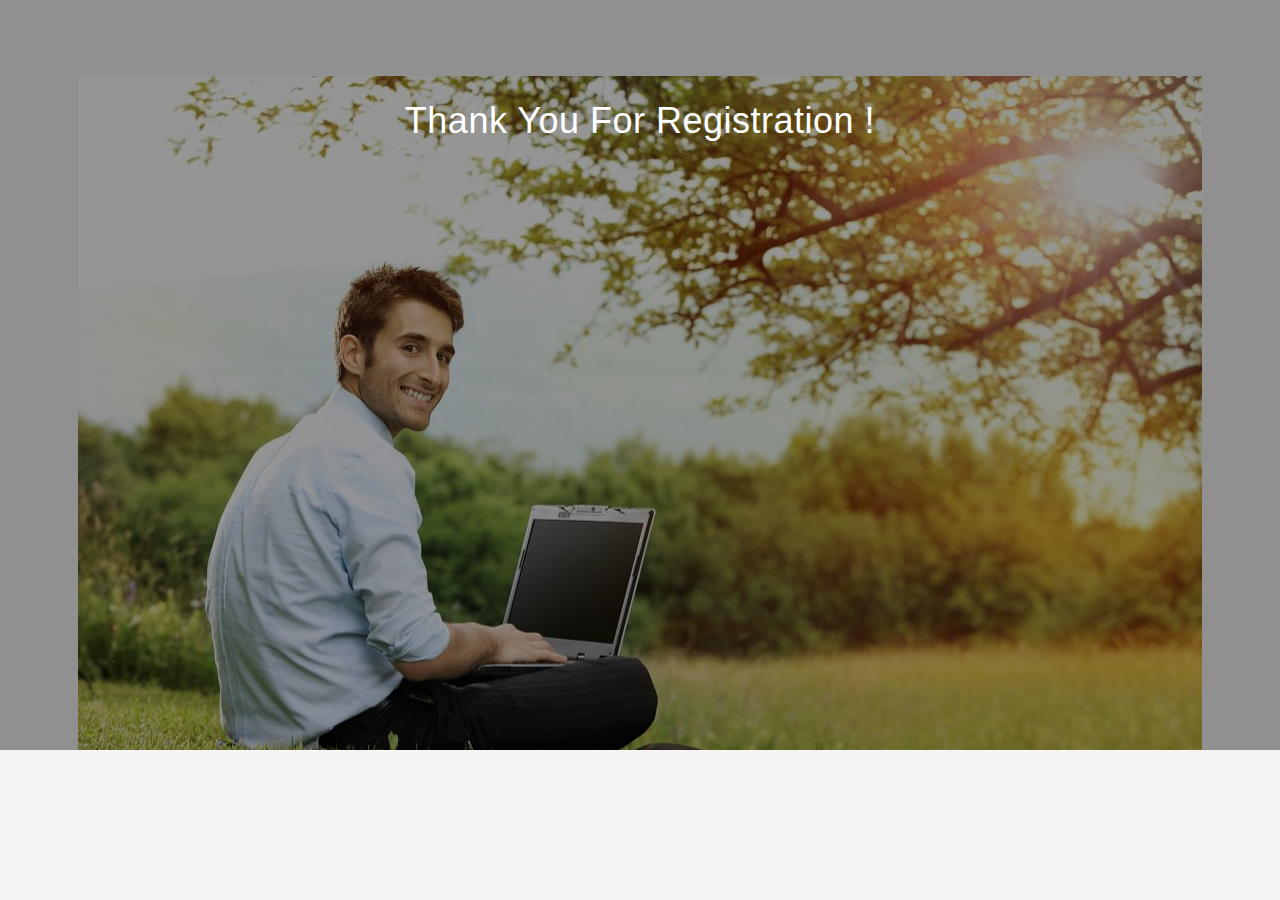
==== thankyou.html @ a3c13ad9 "complate with database" ====
<!DOCTYPE html>
<html>
    <head>
            <meta charset=utf-8>
            <title>SKILL MONKS</title>
            <meta name=description content="">
            <meta name=keywords content="">
            <meta name=viewport content="width=device-width, initial-scale=1.0, minimum-scale=1.0, user-scalable=no" />
            <link rel="shortcut icon" href=images/favicon2.ico type=image/x-icon>
            <link rel=icon href="images/logo.png" type=image/x-icon>
            <link href="css/raksan-styles.css" type=text/css media=all rel=stylesheet />
            <link href="css/responsive-styles.css" type=text/css media=all rel=stylesheet />
            <link href="css/jquery.mCustomScrollbar.min.css" type=text/css media=all rel=stylesheet />
            <link href="css/swiper.min.css" type=text/css media=all rel=stylesheet>
            <style>
            .thankyou{
                text-align: center;
                width: 100%;
                height: 550px;
                padding: 100px 0px;
                font-size: large;
                background-blend-mode: color;
    background-color: #00000069;
    color: white;
             
            }
            </style>
    </head>
    <body>
        <div class="container" style="background-image: url('./images/bg1.jpg');   background-attachment: fixed;
        background-repeat: no-repeat;background-position: center">
            <div class="row">
                <div class="col-md-12 thankyou">
                        <h1>Thank You For Registration !</h1>
         
                </div>
            </div>
        </div>
    </body>
</html>
---- css/raksan-styles.css ----
@charset "utf-8";@import "fonts.css";.mgmt_img_block h4,body,h1,h2,h3,h4,h5,h6,input,textarea{font-family:Lato,sans-serif}.mgmt_list li h4,.pos_list li h4{font-weight:400;white-space:nowrap;text-overflow:ellipsis}*{margin:0;padding:0}li,ol,ul{list-style:none}.unslider-vertical>ul,body,html{height:100%}body{font-size:14px;background:url(../images/newbg.png) #f5f5f5;letter-spacing:.5px}input,textarea{font-size:15px}input:focus,textarea:focus{outline:0}h1,h2,h3,h4,h5,h6{font-weight:400}.loading_wrap{position:fixed;width:100%;height:100%;background:url(../images/newbg.png) #fff;left:0;top:0;z-index:10}.loading{width:188px;height:80px;position:relative;margin-top:15%;left:calc(50% - 94px);z-index:11}.load_1,.load_2{height:80px;position:absolute;left:0;top:0}.load_1{width:188px;background:url(../images/raksan_loading_logo1.png)}.load_2{width:0;background:url(../images/raksan_loading_logo2.png);overflow:hidden}.landing_body{background-image:url(../images/raksan_startup_01.jpg);background-size:cover;background-position:center center;width:100%;height:100%;position:relative}.enter_site_btn,.landing_header{position:absolute;left:50%;transform:translateX(-50%)}.landing_header{top:0;height:124px;margin:0 auto}.enter_site_btn{background-color:#007d27;width:132px;height:47px;text-align:center;bottom:10%;color:#fff;line-height:43px;text-decoration:none;font-size:12px;border-radius:4px}.enter_site_btn h2{text-transform:none}.header{height:100px;border-bottom:2px solid #ddd;text-align:center}.header img{width:101px;margin-top:0px}.main_body{position:relative;overflow:hidden}.main_body .default_slot .outer_block{width:100%;height:50%;float:left}.main_body .default_slot .outer_block .inner_block{background:center center #fff;height:calc(100% - 19px);border:2px solid #ddd;background-size:cover;position:relative;cursor:pointer;border-radius:4px}.main_body .default_slot .outer_block .inner_block .block_content{position:absolute;width:calc(100%);background-color:rgba(1, 120, 61, 0.62);color:#fff;bottom:0;transition:background-color .2s ease-in-out;padding:10px;text-align:center;border-radius:0 0 4px 4px}.main_body .default_slot .outer_block:nth-of-type(2) .inner_block .block_content{bottom:inherit;top:0;border-radius:4px 4px 0 0}.main_body .default_slot .outer_block .inner_block .block_content.active_block,.main_body .default_slot .outer_block .inner_block .block_content.active_block:hover{background-color:#007d27}.main_body .default_slot .outer_block .inner_block .block_content.active_block span{display:none}.main_body .default_slot .outer_block .inner_block .block_content h2,.main_body .mobile_blocks .outer_block .inner_block .block_content h2{font-size:23px}.main_body .default_slot .outer_block .inner_block .block_content span{height:0;transition:height .2s ease-in-out;display:block;overflow:hidden;font-size:15px;font-style:italic}.main_body .default_slot .outer_block .inner_block:hover .block_content span{height:63px;padding-top:5px}.main_body .default_slot .outer_block .inner_block .block_content span b,.main_body .mobile_blocks .outer_block .inner_block .block_content span b{font-weight:400;font-size:14px}.main_body .default_slot .outer_block .inner_block:hover .block_content{background-color:rgba(24, 146, 75, 0.8)}.main_body .default_slot .outer_block:nth-of-type(1) .inner_block{margin:10px 0 5px 10px}.main_body .default_slot .outer_block:nth-of-type(2) .inner_block{margin:5px 0 10px 10px;background-size:cover;background-position:center center}.main_body .default_slot:nth-of-type(4) .outer_block:nth-of-type(1) .inner_block{margin:10px 10px 5px}.main_body .default_slot:nth-of-type(4) .outer_block:nth-of-type(2) .inner_block{margin:5px 10px 10px}.main_body .outer_block .inner_block.block1{background-image:url(../images/java.png)}.main_body .outer_block .inner_block.block2{background-image:url(../images/python.png)}.main_body .outer_block .inner_block.block3{background-image:url(../images/uiux.png)}.main_body .outer_block .inner_block.block4{background-image:url(../images/dm.png)}.main_body .outer_block .inner_block.block5{background-image:url(../images/dotnet.png)}.main_body .outer_block .inner_block.block6{background-image:url(../images/angular.png)}.main_body .outer_block .inner_block.block7{background-image:url(../images/ml.png)}.main_body .outer_block .inner_block.block8{background-image:url(../images/php.png)}.footer{height:42px;border-top:2px solid #ddd;background:url(../images/newbg.png) #fff;display:none}.footer p{line-height:42px;text-align:center;padding:0 10px}.footer p img{margin:9px 8px 0 0;position:relative;float:left;width:26px}.slot_four,.slot_one,.slot_three,.slot_two{position:absolute;width:25%;height:100%}.footer p a{color:#000;text-decoration:none;margin:0 10px}.footer p a:hover{color:#007d27}.footer p.left_align,.pos_popup dd,.unslider-wrap.unslider-carousel>li{float:left}.footer p.right_align{float:right}.footer p.right_align a{margin:0}.slot_one{top:-2204px;left:0}.slot_two{bottom:-542px;left:25%}.slot_three{top:-2204px;left:50%}.slot_four{bottom:-542px;left:75%}.main_body .slot .outer_block{float:none;width:calc(100% - 10px);height:calc(50% - 15px);padding-top:10px;padding-left:10px}.main_body .slot .outer_block .inner_block{height:calc(100% - 4px);margin:0;border:2px solid #ddd;background-size:cover;background-position:center center;position:relative}.main_body .slot .outer_block .inner_block h2{position:absolute;width:100%;background-color:rgba(0,0,0,.5);color:#fff;line-height:41px;text-align:center;bottom:0;display:none}.main_body .slot .outer_block .inner_block .block_content{border-radius:0 0 4px 4px;display:none}.main_body .slot .outer_block .inner_block .block_content span{display:none}.main_body .slot.slot_four .outer_block .inner_block{margin-right:10px}.main_body .slot.slot_one .outer_block:nth-of-type(2) .inner_block{margin-bottom:10px}.main_body .default_slot{visibility:hidden;width:25%;height:100%;position:absolute;z-index:3}.main_body .default_slot:nth-of-type(1){left:0}.main_body .default_slot:nth-of-type(2){left:25%}.main_body .default_slot:nth-of-type(3){left:50%}.main_body .default_slot:nth-of-type(4){left:75%}.content_block{background:#fff;border:2px solid #ddd;width:98.2%;margin:54px auto 0;display:none;overflow:auto;position:relative;z-index:2;border-radius:4px}.content_inner_block{padding:10px 15px;overflow:auto;background-image:url(../images/newbg.png)}.content_block .content_left{width:40%;float:left;background-position:center center;background-size:cover}.content_block .content_right{width:60%;float:left}.close_block{position:absolute;right:0;top:0;width:40px;height:40px;text-align:center;line-height:48px;background:#007d27;z-index:7;border-radius:0 1px 0 4px}.close_block img{opacity:.8}.content_block h2{font-size:32px;padding-bottom:10px;color:#005493}.content_block h3{font-size:26px;padding-bottom:5px;color:#007d27}.content_block p{padding-bottom:8px;line-height:24px;font-size:15px}.content_block .pr_slider p a.pr_link{background-color:transparent;color:#000;text-decoration:none;padding:6px 18px;display:inline-block;border:2px solid #007d27;transition:80ms ease-in;position:relative}.content_block .pr_slider p a:before{content:"";position:absolute;background:#007d27;bottom:0;left:0;right:0;top:100%;z-index:-1;-webkit-transition:top 90ms ease-in}.unslider-fade,.unslider-wrap{position:relative}.content_block .pr_slider p a.pr_link:hover:before,.mgmt_list li:hover h4:before{top:0}.content_block .pr_slider p a.pr_link:hover,.pos_popup a:hover{color:#fff}.content_block p a{color:#005493;text-decoration:none}.main_body .default_slot .bottom_block .block_content span,.main_body .default_slot .top_block .block_content span{display:none!important}.logo_text span:first-of-type{color:#007d27}.logo_text span:last-of-type{color:#005493}.mgmt_list li:hover h4,.orange{color:#007d27}.unslider{overflow:auto;margin:0;padding:0}.unslider-vertical li{float:none;width:100%}.unslider-fade .unslider-wrap li{position:absolute;left:0;top:0;right:0;z-index:8}.unslider-fade .unslider-wrap li.unslider-active{z-index:10}.unslider li,.unslider ol,.unslider ul{list-style:none;margin:0;padding:0;border:0}.swiper_navigation{width:86px;overflow:hidden;margin:-40px auto 0;position:relative;z-index:4}.unslider-arrow{cursor:pointer;margin:0 8px;display:block;width:32px;height:32px;overflow:hidden;background:50% 50% no-repeat rgba(0,0,0,.4);background-image:url(../images/arrow.png);background-size:7px 11px;border-radius:32px;text-indent:-999em;opacity:.6;transition:opacity .2s;float:left}.unslider-arrow.next{margin:0 auto;left:20px}.unslider-arrow:hover{opacity:1}.unslider-arrow.prev{-ms-transform:rotate(-180deg);transform:rotate(-180deg)}.content_block .v_tabs ul{width:calc(20% - 2px);float:left;border-right:2px solid #005493}.content_block .v_tabs ul li{background:#eff0f2;padding:10px;font-size:18px;margin-bottom:6px;border-radius:4px 0 0 4px}.content_block .v_tabs ul li:hover{background:#ddd;cursor:pointer}.content_block .v_tabs ul li:last-child{margin-bottom:0}.content_block .v_tabs ul li.active_tab{background:#005493;color:#fff}.content_block .v_tabs .tab_content form,.succ_msg{width:45%;float:left}.content_block .v_tabs .tab_content{width:calc(80% - 14px);float:left;padding:0 0 0 14px;display:none;position:relative;overflow:auto}.content_block .v_tabs .tab_content input[type=email],.content_block .v_tabs .tab_content input[type=text],.content_block .v_tabs .tab_content textarea{border:1px solid #ccc;width:90%;padding:8px;height:25px;margin-bottom:10px;border-radius:4px}.content_block .v_tabs .tab_content input[type=file]{margin-bottom:10px}.content_block .v_tabs .tab_content textarea{height:96px}.content_block .v_tabs .tab_content form a,.content_block .v_tabs .tab_content form input[type=submit]{background-color:#005493;padding:10px 18px;display:inline-block;border:1px solid #005493;transition:80ms ease-in;position:relative;text-decoration:none;color:#fff;border-radius:4px;font-size:15px;cursor:pointer}.succ_msg{color:#3c763d;background-color:#dff0d8;border:2px solid #d6e9c6;width:40%;padding:10px;border-radius:6px;display:none}.mgmt_list li{width:31%;display:inline-block;margin-right:1.3%;text-align:center;border:1px solid #ddd;margin-bottom:16px;border-radius:4px}.mgmt_list li:nth-of-type(3),.mgmt_list li:nth-of-type(6){margin-right:0}.mgmt_list li:hover{cursor:pointer}.mgmt_img_block div,.mgmt_list li div{background-size:cover;background-position:center center;border-radius:4px 4px 0 0}.mgmt_list li div{filter:grayscale(100%);-webkit-filter:grayscale(100%);height:145px}.advisory .mgmt_img_block div,.mgmt_list li[name=advisory] div{background-image:url(../images/sanjay_advisory-board-member_at_raksan.png)}.advisory-1 .mgmt_img_block div,.mgmt_list li[name=advisory-1] div{background-image:url(../images/sarath_ceo_at_raksan.png)}.mgmt_list li[name=ceo] div{background-image:url(../images/rakesh_naik_ceo_at_raksan.png)}.mgmt_list li[name=cpo] div{background-image:url(../images/Usha_Nirmala_CPO_at_raksan.png)}.mgmt_list li[name=cto] div{background-image:url(../images/ramana_CTO_at_raksan.jpg)}.mgmt_list li[name=cso] div{background-image:url(../images/suresh_garimella_cdo_at_raksan.jpg)}.mgmt_list li[name=adv] div{background-image:url(../images/satyanarayana_vemuru_cpo_at_raksan.jpg)}.mgmt_list li[name=hyd-office] div{background-image:url(../images/rakesh_hyderabad.png)}.mgmt_list li[name=bang-office] div{background-image:url(../images/rakesh_bang.png)}.mgmt_list li[name=cmo] div{background-image:url(../images/rudra_prathap_cmo_at_raksan.jpg)}.mgmt_list li[name=cfo] div{background-image:url(../images/vk_prasada_rao_cfo_at_raksan.jpg)}.mgmt_list li[name=cdo] div{background-image:url(../images/vijay_pachika_cdo_at_raksan.jpg)}.mgmt_list li[name=us_head] div,.us_head .mgmt_img_block div{background-image:url(../images/raghu_us_at_raksan.jpg)}.mgmt_list li[name=ad_pro] div{background-image:url(../images/rupa_adv_at_raksan.jpg)}.mgmt_list li[name=bm] div{background-image:url(../images/abhay_bm_at_raksan.jpg)}.mgmt_list li h4{font-size:16px;padding:10px;color:#005493;position:relative;border-radius:0 0 4px 4px;overflow:hidden}.mgmt_list li h4:before{position:absolute;background:#005493;bottom:0;left:0;right:0;top:100%;z-index:-1;-webkit-transition:top 90ms ease-in}.mgmt_list li:hover div{filter:grayscale(0);-webkit-filter:grayscale(0)}.mgmt_popup{position:absolute;width:calc(100% - 14px);height:95%;top:0;background-color:#fff;padding:10px 0;display:none;z-index:6}.mgmt_popup img{float:right}.mgmt_popup .close_popup{display:block!important}.mgmt_popup .close_popup img{float:none}.mgmt_popup h3 img{float:none;width:26px;position:relative;top:2px;border-radius:4px}.mgmt_img_block,.pos_list li{text-align:center;border:1px solid #ddd;border-radius:4px}.mgmt_img_block{background:#f5f5f5;float:right;margin:0 0 10px 10px;width:270px}.ceo .mgmt_img_block div{background-image:url(../images/rakesh_naik_ceo_at_raksan.png)}.cpo .mgmt_img_block div{background-image:url(../images/Usha_Nirmala_CPO_at_raksan.png)}.cto .mgmt_img_block div{background-image:url(../images/ramana_CTO_at_raksan.jpg)}.cso .mgmt_img_block div{background-image:url(../images/suresh_garimella_cdo_at_raksan.jpg)}.ad_pro .mgmt_img_block div{background-image:url(../images/rupa_adv_at_raksan.jpg)}.bm .mgmt_img_block div{background-image:url(../images/abhay_bm_at_raksan.jpg)}.adv .mgmt_img_block div{background-image:url(../images/satyanarayana_vemuru_cpo_at_raksan.jpg)}.cmo .mgmt_img_block div{background-image:url(../images/rudra_prathap_cmo_at_raksan.jpg)}.cfo .mgmt_img_block div{background-image:url(../images/vk_prasada_rao_cfo_at_raksan.jpg)}.cdo .mgmt_img_block div{background-image:url(../images/vijay_pachika_cdo_at_raksan.jpg)}.mgmt_img_block div{height:144px}.mgmt_img_block h4{font-size:17px;padding:10px 0;color:#fff;font-weight:400;background:#005493;border-radius:0 0 4px 4px}.tab_content.marketing{background-image:url(../images/raksan_marketing_team_01.jpg);background-size:cover;background-position:top center;position:relative}.tab_content.ar,.tab_content.dbm,.tab_content.eng,.tab_content.fina,.tab_content.infrastructure,.tab_content.prolab,.tab_content.qa,.tab_content.ui,.tab_content.ux{background-size:cover;background-position:center center;position:relative}.tab_content.marketing:hover{background-image:url(../images/raksan_marketing_team_01.jpg);cursor:pointer}.tab_content.infrastructure{background-image:url(../images/raksan_infrastructure_team_02.jpg)}.tab_content.infrastructure:hover{background-image:url(../images/raksan_infrastructure_team_01.jpg);cursor:pointer}.tab_content.qa{background-image:url(../images/raksan_qa_team_01.jpg)}.tab_content.qa:hover{background-image:url(../images/raksan_qa_team_02.jpg);cursor:pointer}.tab_content.ux{background-image:url(../images/raksan_ux_team_01.jpg)}.tab_content.ux:hover{background-image:url(../images/raksan_ux_team_02.jpg);cursor:pointer}.tab_content.ui{background-image:url(../images/raksan_ui_team_02.jpg)}.tab_content.ui:hover{background-image:url(../images/raksan_ui_team_01.jpg);cursor:pointer}.tab_content.hr_adm{background-image:url(../images/raksan_people_team_01.jpg);background-size:cover;background-position:center center;position:relative}.tab_content.hr_adm:hover{background-image:url(../images/raksan_people_team_02.jpg);cursor:pointer}.tab_content.dbm{background-image:url(../images/raksan_engineers_team_m_01.jpg)}.tab_content.dbm:hover,.tab_content.eng:hover{cursor:pointer}.tab_content.dbm:hover,.tab_content.eng,.tab_content.eng:hover{background-image:url(../images/raksan_engineering_team-s_01.jpg)}.tab_content.prolab{background-image:url(../images/raksan_product_team_02.jpg)}.tab_content.prolab:hover{background-image:url(../images/raksan_product_team_01.jpg);cursor:pointer}.tab_content.ar{background-image:url(../images/raksan_architects_team_01.jpg)}.tab_content.ar:hover{background-image:url(../images/raksan_architects_team_02.jpg);cursor:pointer}.tab_content.fina{background-image:url(../images/raksan_team_finance_01.jpg)}.tab_content.fina:hover{background-image:url(../images/raksan_team_finance_02.jpg);cursor:pointer}.tab_content .team_desc{position:absolute;width:100%;height:100%;display:none;top:0;left:0;background-color:rgba(239,70,71,.8);text-align:center;color:#fff}.tab_content .team_desc h4{padding-top:25%;font-size:34px;padding-bottom:10px;font-weight:400}.tab_content .team_desc p{padding:0 10%}.tab_content:hover .team_desc{display:block}.pos_list li{width:23.5%;display:inline-block;margin-right:1.3%;margin-bottom:12px;position:relative;cursor:pointer}.pos_list li a{position:absolute;background:#007d27;bottom:0;right:0;border-radius:4px 0;transition:all .1s ease-in;height:0;overflow:hidden;text-align:center;width:0}.pos_list li a img{margin-top:8px}.pos_list li:hover a{height:42px;width:42px}.pos_list li:nth-of-type(4),.pos_list li:nth-of-type(8){margin-right:0}.pos_list li h4{font-size:19px;padding:10px 6px;color:#005493;position:relative;border-radius:0 0 4px 4px;overflow:hidden}.pos_list li p{font-size:14px;padding:0 10px 10px;line-height:20px}.pos_list li p img{position:relative;top:9px}.pos_popup{overflow:auto}.pos_popup h4{font-size:22px;padding-bottom:10px;color:#005493}.pos_popup dl,.pos_popup ol{font-size:15px;padding:0 0 10px;line-height:25px}.pos_popup dt{font-weight:700;float:left;width:105px}.pos_popup dl br{clear:both}.pos_popup ol li{list-style-type:decimal-leading-zero;list-style-position:outside;margin-left:15px;padding-bottom:8px}.pos_popup ol{padding:0 15px 15px 11px;line-height:24px}.careers_content .popup_gen form input[type=submit],.feedback_content .popup_gen form input[type=submit],.pos_popup a{padding:10px 18px;display:inline-block;transition:80ms ease-in;position:relative;text-decoration:none;border-radius:4px;font-size:15px}.pos_popup a{z-index:0;overflow:hidden;margin-bottom:15px;background-color:transparent;border:2px solid #007d27;color:#000}.pos_popup a:before{content:"";position:absolute;background:#007d27;bottom:0;left:0;right:0;top:100%;z-index:-1;transition:top 90ms ease-in;width:100%;height:100%}.pos_popup a:hover:before{top:0}.careers_content,.feedback_content,.privacy_policy_content,.tc_content{display:none}.popup_gen h2{font-size:32px;color:#005493;padding:0 0 8px 15px;border-bottom:1px solid #ddd;margin-bottom:10px}.popup_gen h3{font-size:23px;color:#007d27;padding:0 0 5px 15px}.popup_gen p,.popup_gen ul li{line-height:24px;font-size:16px}.popup_gen p{padding:0 15px 8px}.popup_gen ul{margin-left:37px}.popup_gen ul li{padding:0 15px 8px 0;list-style-type:disc;list-style-position:outside}.popup_gen ul ul li{list-style-type:circle}.popup_gen ul ul{margin-left:21px}.popup_gen h2 a{padding:4px 15px;background:#007d27;float:right}.popup_gen h2 a img{opacity:.8}.popup_mask{background-color:rgba(0,0,0,.8);position:fixed;width:100%;height:100%;top:0;left:0;z-index:10}.careers_content .popup_gen,.feedback_content .popup_gen,.popup_gen{background:#fff;border:2px solid #ddd;width:70%;position:absolute;left:15%;top:15%;height:420px;z-index:11;border-radius:6px;overflow:auto}.popup_gen_main{height:352px;overflow:auto}.careers_content .popup_gen,.feedback_content .popup_gen{width:50%;left:25%}.careers_content .popup_gen form,.feedback_content .popup_gen form{width:50%;margin:0 0 0 15px;float:left}.careers_content .popup_gen input[type=email],.careers_content .popup_gen input[type=text],.careers_content .popup_gen textarea,.feedback_content .popup_gen input[type=email],.feedback_content .popup_gen input[type=text],.feedback_content .popup_gen textarea{border:1px solid #ccc;width:90%;padding:8px;height:20px;margin-bottom:10px;border-radius:4px}.careers_content .popup_gen input[type=file]{margin-bottom:10px}.careers_content .popup_gen textarea,.feedback_content .popup_gen textarea{height:43px}.careers_content .popup_gen form input[type=submit],.feedback_content .popup_gen form input[type=submit]{background-color:#005493;border:2px solid #005493;color:#fff;cursor:pointer}.add_p{float:left}.ph_p{float:right;padding-right:30px}.client_meteor{float:right;text-align:center;border:1px solid #ddd;padding:5px 26px;margin-left:10px}.clients_slider{margin-top:10px;text-align:center}.clients_slider img{border:2px solid #ddd}.uc{texttransform:uppercase!important}.main_body .mobile_blocks .outer_block .inner_block .block_content.active_block span,.mobile_blocks{display:none}.web_blocks{display:block}.main_body .mobile_blocks .outer_block{width:50%;min-height:100px;float:left;margin-top:20px;border-radius:4px;position:relative;cursor:pointer}#nav-icon3,#nav-icon3 span,.buildwith,.capabilities_buildwith,.clicky_img,.mob_menu{position:absolute}.main_body .mobile_blocks .outer_block .inner_block{width:calc(100% - 54px);height:156px;padding:10px;border-radius:4px;border:2px solid #ddd;margin-left:20px}.main_body .mobile_blocks .outer_block:nth-of-type(2n+2) .inner_block{margin-right:20px;width:calc(100% - 54px);margin-left:10px}.main_body .mobile_blocks .outer_block:nth-of-type(7),.main_body .mobile_blocks .outer_block:nth-of-type(8){margin-bottom:20px}.main_body .mobile_blocks .outer_block .inner_block .block_content{position:absolute;width:calc(100% - 54px);background-color:rgba(1, 120, 61, 0.62);color:#fff;bottom:0;transition:background-color .2s ease-in-out;padding:10px;text-align:center;border-radius:0 0 4px 4px;margin-left:-10px}.main_body .mobile_blocks .outer_block .inner_block .block_content.active_block,.main_body .mobile_blocks .outer_block .inner_block .block_content.active_block:hover{background-color:#007d27}.main_body .mobile_blocks .outer_block .inner_block .block_content span{height:0;transition:height .2s ease-in-out;display:block;overflow:hidden;font-size:15px;font-style:italic}.main_body .mobile_blocks .outer_block .inner_block:hover .block_content span{height:63px;padding-top:5px}.main_body .mobile_blocks .outer_block .inner_block:hover .block_content{background-color:rgba(0,84,147,.8)}.mob_menu{top:0;background-color:rgba(16, 148, 49, 0.9);width:0;height:calc(100% - 65px);z-index:8;color:#fff;text-align:center;line-height:49px;font-size:25px;padding-top:65px;overflow:hidden}.mob_menu li a{text-decoration:none;color:#fff}#nav-icon3,#nav-icon3 span{-webkit-transform:rotate(0);-moz-transform:rotate(0);-o-transform:rotate(0);transform:rotate(0)}#nav-icon3{cursor:pointer;top:18px;right:20px;width:30px;height:26px;-webkit-transition:.5s ease-in-out;-moz-transition:.5s ease-in-out;-o-transition:.5s ease-in-out;transition:.5s ease-in-out;display:none}#nav-icon3 span{display:block;height:4px;width:100%;background:#ccc;border-radius:0;opacity:1;left:0;-webkit-transition:.25s ease-in-out;-moz-transition:.25s ease-in-out;-o-transition:.25s ease-in-out;transition:.25s ease-in-out}#nav-icon3 span:nth-child(1){top:0}#nav-icon3 span:nth-child(2),#nav-icon3 span:nth-child(3){top:8px}#nav-icon3 span:nth-child(4){top:16px}#nav-icon3.open span:nth-child(1),#nav-icon3.open span:nth-child(4){top:18px;width:0;left:50%}#nav-icon3.open span:nth-child(2){-webkit-transform:rotate(45deg);-moz-transform:rotate(45deg);-o-transform:rotate(45deg);transform:rotate(45deg)}#nav-icon3.open span:nth-child(3){-webkit-transform:rotate(-45deg);-moz-transform:rotate(-45deg);-o-transform:rotate(-45deg);transform:rotate(-45deg)}.ui-loader{display:none}.field-error{background-color:#f2dede!important;border-color:#ebccd1!important}.header_block1 span,.r_red{color:#007d27}.clicky_img{left:-100px}.header{width:100%;background:url(../images/newbg.png) #f5f5f5}.header_block1{width:33%;float:left;font-size:17px;padding-top:26px;padding-left:14px;color:#059;text-align:left}.header_block2{width:33%;float:left;text-align:center}.header_block3,.header_block4{width:15%;float:right;text-align:right;padding-right:10px}.raksan_inno_str,.raksan_str span,.text_center{text-align:center}.b_blue{color:#059}.sub_content_block{padding-top:8px}.header_block3 img{width:150px;margin-top:10px;margin-right:8px}.header_block4 img{width:35px}.capabilities_buildwith img,.raksan_inno_str img{width:95%}.capabilities_buildwith{top:33px;left:45%}.buildwith{top:14px;left:45%}.footer_logo img{padding-top:10px;padding-right:40px;float:right}.member{float:right}.nasscom_size{width:120px!important;padding-top:3px;padding-right:26px}.raksan_hyderabad h3{text-align:center;background:#059;color:#fff}.all_logos img,.filedeagles_logos img{width:24%}.main_str img{width:80%}.main_str{width:100%;position:relative}.filedeagles_logos img{display:block;position:relative;top:10px;left:26%;padding:1px 0}.main_str p{float:left;padding:5px 2%;font-size:14px;line-height:normal;width:21%}.center_line{background:#059;width:1.5px;position:absolute;left:50%;height:80%;top:-28px;transform:translateX(-50%)}.content_inner_block .infinity_lab img,.raksan_str span{width:30%;padding-bottom:20px}.raksan_str span{display:block;width:100%}.raksan_str .raksan_str_main img{width:20%}.raksan_str .raksan_str_main{position:relative}.raksan_str .raksan_str_main:after{content:'';width:1.6px;height:31px;position:absolute;background:#059;left:50%;top:44px}.funatraksan img{width:96%;padding:0 20px}.rk_padding_top{padding-top:10px}#firstDigit,#firstDigit1,#humanCheckCaptchaBox,#humanCheckCaptchaBox1,#humanCheckCaptchaInput,#humanCheckCaptchaInput1,#mathfirstnum,#mathfirstnum1,#mathsecondnum,#mathsecondnum1,#secondDigit,#secondDigit1{display:inline;width:14%}
---- css/responsive-styles.css ----
@charset "utf-8";
/* CSS Document */
@media only screen and (min-width: 320px) and (max-width: 800px){	
	.header_block4 img{display: none;}
.web_blocks{display:none;}
.mobile_blocks{display:block;}
.main_body{overflow:auto;}
.content_block{height:auto !important;width:calc(100% - 14px);margin:5px;}
.content_left{display:none;}
/*.content_inner_block{height:auto !important;}
.tab_content{height:auto !important;}*/
.content_block .content_right{width:auto;float:none;}
/*.main_body .outer_block{height:33%;width:50%;float:left;}
.main_body .outer_block .inner_block{background:#fff;height:calc(100% - 19px);border:2px solid #ddd;background-size:cover;background-position:center center;position:relative;cursor:pointer;border-radius:4px;}
.main_body{overflow:auto;}
.main_body .default_slot{width:50%;position:relative;float:left;}
.main_body .default_slot:nth-of-type(2){left:0px;clear:right;}
.main_body .default_slot:nth-of-type(3){left:0px;}*/
.content_block .v_tabs ul{border-bottom:2px solid #005493;width:100%;border-right:0px;margin-bottom:10px;}
.content_block .v_tabs ul li{float:left;margin-right:4px;padding: 8px 10px;font-size: 16px;border-radius: 4px 4px 0 0;margin-bottom: 0;margin-top: 5px;}
.content_block .v_tabs .tab_content{padding-left:0px;width:100%;}
.mgmt_popup{width:100%;}
.pos_popup ol{padding-left:15px;}
.our_team_block .tab_content{background-position: center 120px;background-repeat: no-repeat;background-size: contain;}
.tab_content .team_desc{background: rgba(0, 0, 0, 0) none repeat scroll 0 0;display: block;color:#005493;}
.tab_content .team_desc h4{padding-top:0px;}
.tab_content .team_desc p{color:#000;}
.main_body .mobile_blocks .outer_block:nth-of-type(2n+2){clear:right;}
.content_inner_block, .main_body{height:auto !important;}
.content_block .v_tabs .tab_content form{width:100%;float:none;}
.content_block .v_tabs .tab_content form br{display:none;}
.content_block .v_tabs .tab_content input[type="text"], .content_block .v_tabs .tab_content input[type="email"]{width:94%;}
.content_block .v_tabs .tab_content textarea{height:74px;width:94%;}
.succ_msg{width:93%;float:none;margin-top:10px; padding: 5px 10px 0px 10px;}
.succ_msg p{line-height:18px;}
.mobile_blocks .swiper_navigation{ margin-top: -20px;margin-bottom: 50px;}
.mobile_blocks .swiper_navigation .unslider-arrow{background: rgba(0,0,0,.8) no-repeat 50% 50%;background-image: url(../images/download.png);
background-size: 7px 11px;}
}
@media only screen and (min-width: 768px) and (max-width: 800px){
.content_block .v_tabs .tab_content{height:auto !important;}	
}
@media only screen and (min-width: 480px) and (max-width: 767px){
.header img{width:130px;margin-top: 5px;}
.header{height:56px;}
/*.footer{height:auto;}
.footer p{line-height:23px;float:none !important;}
.footer p img{float:none;}
.footer p.right_align a.feedback{position: relative;top: -12px;}*/
/*.main_body .mobile_blocks .outer_block{width: 300px !important;float:none;}	*/

}
@media only screen and (min-width: 640px) and (max-width: 760px){
.main_body .mobile_blocks .outer_block{width: 33%;margin-top: 10px;}
.main_body .mobile_blocks .outer_block .inner_block{width: calc(100% - 39px);margin-left: 5px;height: 144px;background-position: center center;
background-size: cover;}
.main_body .mobile_blocks .outer_block .inner_block .block_content{width: calc(100% - 39px);padding: 5px 10px;	}
.main_body .mobile_blocks .outer_block .inner_block .block_content h2{ font-size: 18px;}
.main_body .mobile_blocks .outer_block .inner_block .block_content span{font-size: 11px;line-height: 15px;}
.main_body .mobile_blocks .outer_block .inner_block .block_content span b{font-size: 12px;}
.main_body .mobile_blocks .outer_block:nth-of-type(3n+3) .inner_block{margin-left: 5px;margin-right: 5px;width: calc(100% - 39px);}
.main_body .mobile_blocks .outer_block:nth-of-type(2n+2) .inner_block{margin-left: 5px;margin-right: 0px;width: calc(100% - 39px);}
.gallery{padding-left:10px;}
.content_inner_block{padding:10px;}
.content_block h2{margin-top: -8px;padding-bottom: 0;font-size: 24px;}
/*.main_body{overflow:hidden;}*/
.content_block .v_tabs .tab_content{height:auto !important;}
.content_block h3{font-size:18px;}
.content_block p{font-size:13px;}
.mgmt_popup{height:auto !important;}
.footer{font-size:11px;}
}
@media only screen and (min-width: 320px) and (max-width: 639px){
	.header_block1{ font-size:10px;}
	.header_block3{display: none}
	.all_logos li img{width:20%;}
	.raksan_hyderabad{ width:100%; float: none; margin: 0px;}
	.member{
	position: absolute;
    /* top: 0px; */
    bottom: 25%;
    left: 15px;				
	}
	
 .header_block1{ font-size:10px;}
	.header_block3{display: none}
	.all_logos li img{width:20%;}
	.raksan_hyderabad{ width:100%; float: none; margin: 0px;}
	.member{
	position: absolute;
    /* top: 0px; */
    bottom: 25%;
    left: 15px;				
	}
	
	.raksan_str .center_line p {
    font-size: 10.5 px !important ;
    float: left;
    width: 20%;
    padding: 0 2%;
    line-height: normal;
    word-break: break-all;
}
	.raksan_str .raksan_str_main:after {
       content: '';
    width: 1.5px;
    height: 33px;
    position: absolute;
    background: #005599;
    left: 50%;
    top: 33px;
}
	.center_line {
   
    height: 51%;
  
}

	.main_str p {
		font-size: 10px !important; }
	.raksan_str .raksan_str_main img {
    width: 40%;
}	
		
.header img{width:130px;margin-top: 5px;}
.header{height:56px;}
.footer{height:auto;}
.footer p{line-height:23px;float:none !important;}
.footer p img{float:none;}
.footer p.right_align a.feedback{position: relative;top: 10px;}
.main_body .mobile_blocks .outer_block{width: 300px !important;float:none;}
.fg-body {position: relative;}
body {-webkit-transform-style: preserve-3d;-webkit-backface-visibility: hidden;}
.fg-card {position: absolute;-webkit-transform-origin: 50% 0%;-moz-transform-origin: 50% 0%;-o-transform-origin: 50% 0%;transform-origin: 50% 0%;display: block;/*border: 4px solid white;*/opacity: 1;}
.fg-card.animate {-webkit-transition: all 200ms ease-in-out;-moz-transition: all 200ms ease-in-out;-o-transition: all 200ms ease-in-out;
transition: all 200ms ease-in-out;}
.fg-card.active {-webkit-transform-origin: 50% 100%;-moz-transform-origin: 50% 100%;-o-transform-origin: 50% 100%;transform-origin: 50% 100%;}
.fg-card.active.top {-webkit-transform-origin: 50% 0%;-moz-transform-origin: 50% 0%;-o-transform-origin: 50% 0%;transform-origin: 50% 0%;}
.fg-card.active.left {-webkit-transform-origin: 0% 50%;-moz-transform-origin: 0% 50%;-o-transform-origin: 0% 50%;transform-origin: 0% 50%;}
.fg-card.active.right {-webkit-transform-origin: 100% 50%;-moz-transform-origin: 100% 50%;-o-transform-origin: 100% 50%;transform-origin: 100% 50%;}
.fg-card img{display: block;}
.fg-card.fg-flipping {-o-transform: rotateX(180deg) !important;-webkit-transform: rotateX(180deg) !important;-moz-transform: rotateX(180deg) !important;transform: rotateX(180deg) !important;opacity: 0;}
.fg-card.fg-flipping.top {-o-transform: rotateX(-180deg) !important;-webkit-transform: rotateX(-180deg) !important;-moz-transform: rotateX(-180deg) !important;transform: rotateX(-180deg) !important;opacity: 0;}
.fg-card.fg-flipping.left {-o-transform: rotateY(-180deg) !important;-webkit-transform: rotateY(-180deg) !important;-moz-transform: rotateY(-180deg) !important;transform: rotateY(-180deg) !important;opacity: 0;}
.fg-card.fg-flipping.right {-o-transform: rotateY(180deg) !important;-webkit-transform: rotateY(180deg) !important;-moz-transform: rotateY(180deg) !important;transform: rotateY(180deg) !important;opacity: 0;}
.fg-caption {position: absolute;width: 100%;text-align: center;margin: 10px 0;top: 100%;-webkit-transition: all 0.5s ease-in-out;-moz-transition: all 0.5s;-o-transition: all 0.5s;transition: all 0.5s ease-in-out;}
.gallery{height:248px;overflow:hidden;padding-top:100px;width:300px;margin:20px auto 20px auto;}
.gallery .outer_block{}
.main_body .mobile_blocks .outer_block{position:absolute;}
.main_body .mobile_blocks .outer_block .inner_block{margin:0px;width:100%;background-size:cover;background-position:center center;padding:0px;}
.main_body .mobile_blocks .outer_block:nth-of-type(2n+2) .inner_block{margin:0px;width:100%;}
.main_body .mobile_blocks .outer_block .inner_block .block_content{width: calc(100%);margin-left:0px;}
.content_inner_block, .main_body{height:auto !important;}
/*.content_block .v_tabs .tab_content{height:auto !important;}*/
.mgmt_list li{width:99%;}
.mgmt_img_block{width:auto;margin: 5px 0px 5px 0px;float: none;}
.tab_content .team_desc h4{font-size:25px;}
.pos_list li{width:99%;}
.content_block .v_tabs .tab_content{height:auto !important;}
.content_block.our_team_block .v_tabs .tab_content{height:346px !important;}
.content_inner_block{padding:10px;}
.content_block h2{margin-top: -8px;padding-bottom: 0;font-size: 24px;}
.content_block h3{font-size:18px;}
.content_block p{font-size:13px;}
.mgmt_popup{height:auto !important;}
.footer{font-size:11px;}
	}
@media only screen and (min-width: 320px) and (max-width: 760px){
.header{position:fixed;width:100%;z-index:8;top:0px;-webkit-backface-visibility: hidden;backface-visibility: hidden;transform: translateZ(0);
-webkit-transform: translateZ(0);}
.main_body{padding-top:58px;}
.careers_content .popup_gen, .feedback_content .popup_gen{width:90%;left:5%;top:5%;height:90%;}
.careers_content .popup_gen form, .feedback_content .popup_gen form{width:94%;float:none;}
.careers_content .popup_gen form br, .feedback_content .popup_gen form br{display:none;}
.popup_gen .succ_msg{width: 87%;margin: 10px 5px 10px 10px;}
.popup_gen{width: 90%;left: 5%;top: 5%;height: 90%;}
.popup_gen h2{font-size:22px;}
.popup_gen p{line-height: 20px;font-size: 14px;}
.popup_gen_main{height:90%;}
.popup_gen h3{font-size:18px;}
}
@media only screen and (min-width: 320px)  and (max-width: 639px) {
#nav-icon3{display:block;}
	}
@media only screen and (min-width: 640px)  and (max-width: 1279px) {
.mgmt_list li, .pos_list li{width:48.5%;}
.mgmt_list li:nth-of-type(2n+2), .pos_list li:nth-of-type(2n+2){margin-right:0px;}
.mgmt_list li:nth-of-type(3), .pos_list li:nth-of-type(3){margin-right: 1.3%;}
}
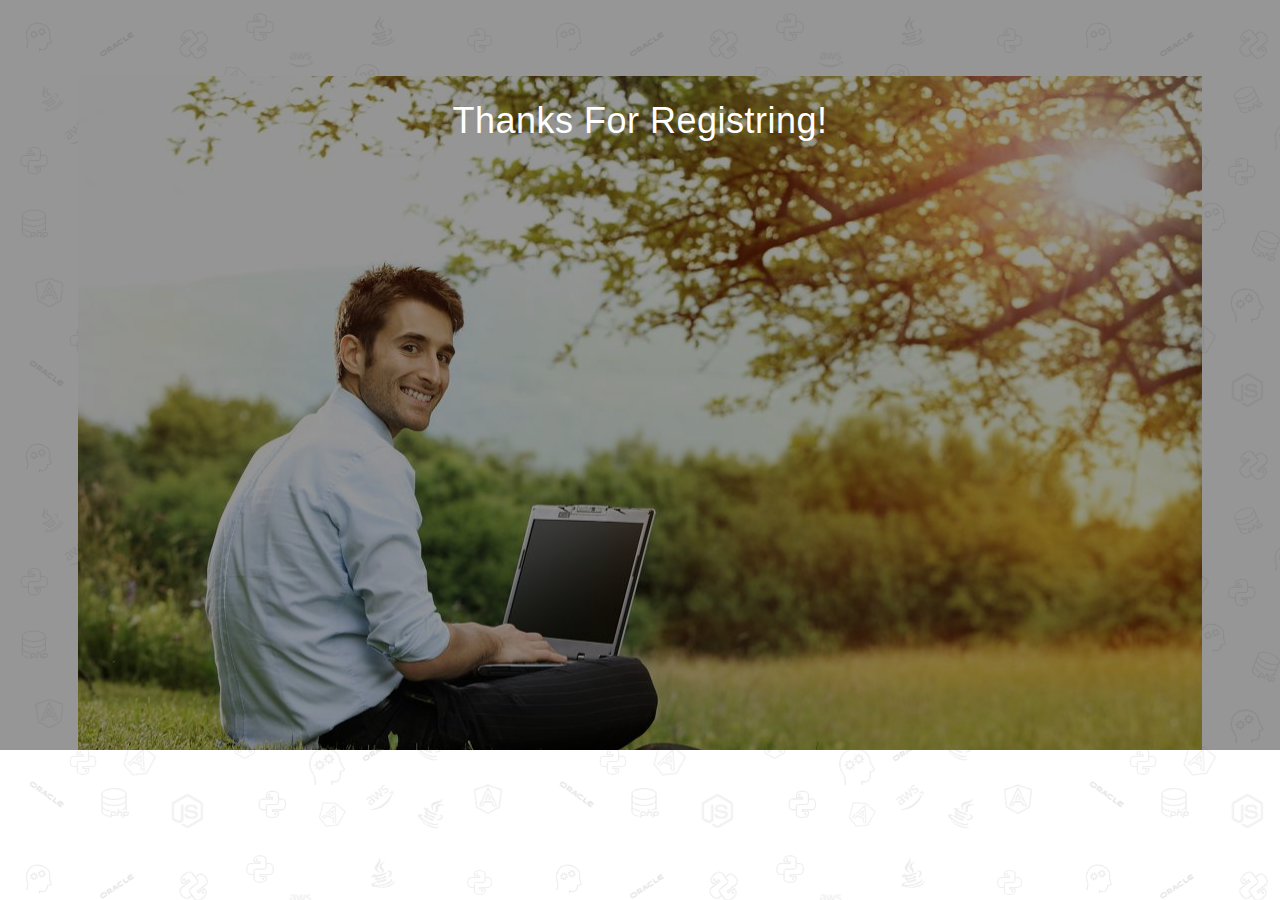
==== commit e988b230: "complated" ====
--- a/thankyou.html
+++ b/thankyou.html
@@ -31,7 +31,7 @@
         background-repeat: no-repeat;background-position: center">
             <div class="row">
                 <div class="col-md-12 thankyou">
-                        <h1>Thank You For Registration !</h1>
+                        <h1>Thanks For Registring!</h1>
          
                 </div>
             </div>
--- a/css/raksan-styles.css
+++ b/css/raksan-styles.css
@@ -1 +1 @@
-@charset "utf-8";@import "fonts.css";.mgmt_img_block h4,body,h1,h2,h3,h4,h5,h6,input,textarea{font-family:Lato,sans-serif}.mgmt_list li h4,.pos_list li h4{font-weight:400;white-space:nowrap;text-overflow:ellipsis}*{margin:0;padding:0}li,ol,ul{list-style:none}.unslider-vertical>ul,body,html{height:100%}body{font-size:14px;background:url(../images/newbg.png) #f5f5f5;letter-spacing:.5px}input,textarea{font-size:15px}input:focus,textarea:focus{outline:0}h1,h2,h3,h4,h5,h6{font-weight:400}.loading_wrap{position:fixed;width:100%;height:100%;background:url(../images/newbg.png) #fff;left:0;top:0;z-index:10}.loading{width:188px;height:80px;position:relative;margin-top:15%;left:calc(50% - 94px);z-index:11}.load_1,.load_2{height:80px;position:absolute;left:0;top:0}.load_1{width:188px;background:url(../images/raksan_loading_logo1.png)}.load_2{width:0;background:url(../images/raksan_loading_logo2.png);overflow:hidden}.landing_body{background-image:url(../images/raksan_startup_01.jpg);background-size:cover;background-position:center center;width:100%;height:100%;position:relative}.enter_site_btn,.landing_header{position:absolute;left:50%;transform:translateX(-50%)}.landing_header{top:0;height:124px;margin:0 auto}.enter_site_btn{background-color:#007d27;width:132px;height:47px;text-align:center;bottom:10%;color:#fff;line-height:43px;text-decoration:none;font-size:12px;border-radius:4px}.enter_site_btn h2{text-transform:none}.header{height:100px;border-bottom:2px solid #ddd;text-align:center}.header img{width:101px;margin-top:0px}.main_body{position:relative;overflow:hidden}.main_body .default_slot .outer_block{width:100%;height:50%;float:left}.main_body .default_slot .outer_block .inner_block{background:center center #fff;height:calc(100% - 19px);border:2px solid #ddd;background-size:cover;position:relative;cursor:pointer;border-radius:4px}.main_body .default_slot .outer_block .inner_block .block_content{position:absolute;width:calc(100%);background-color:rgba(1, 120, 61, 0.62);color:#fff;bottom:0;transition:background-color .2s ease-in-out;padding:10px;text-align:center;border-radius:0 0 4px 4px}.main_body .default_slot .outer_block:nth-of-type(2) .inner_block .block_content{bottom:inherit;top:0;border-radius:4px 4px 0 0}.main_body .default_slot .outer_block .inner_block .block_content.active_block,.main_body .default_slot .outer_block .inner_block .block_content.active_block:hover{background-color:#007d27}.main_body .default_slot .outer_block .inner_block .block_content.active_block span{display:none}.main_body .default_slot .outer_block .inner_block .block_content h2,.main_body .mobile_blocks .outer_block .inner_block .block_content h2{font-size:23px}.main_body .default_slot .outer_block .inner_block .block_content span{height:0;transition:height .2s ease-in-out;display:block;overflow:hidden;font-size:15px;font-style:italic}.main_body .default_slot .outer_block .inner_block:hover .block_content span{height:63px;padding-top:5px}.main_body .default_slot .outer_block .inner_block .block_content span b,.main_body .mobile_blocks .outer_block .inner_block .block_content span b{font-weight:400;font-size:14px}.main_body .default_slot .outer_block .inner_block:hover .block_content{background-color:rgba(24, 146, 75, 0.8)}.main_body .default_slot .outer_block:nth-of-type(1) .inner_block{margin:10px 0 5px 10px}.main_body .default_slot .outer_block:nth-of-type(2) .inner_block{margin:5px 0 10px 10px;background-size:cover;background-position:center center}.main_body .default_slot:nth-of-type(4) .outer_block:nth-of-type(1) .inner_block{margin:10px 10px 5px}.main_body .default_slot:nth-of-type(4) .outer_block:nth-of-type(2) .inner_block{margin:5px 10px 10px}.main_body .outer_block .inner_block.block1{background-image:url(../images/java.png)}.main_body .outer_block .inner_block.block2{background-image:url(../images/python.png)}.main_body .outer_block .inner_block.block3{background-image:url(../images/uiux.png)}.main_body .outer_block .inner_block.block4{background-image:url(../images/dm.png)}.main_body .outer_block .inner_block.block5{background-image:url(../images/dotnet.png)}.main_body .outer_block .inner_block.block6{background-image:url(../images/angular.png)}.main_body .outer_block .inner_block.block7{background-image:url(../images/ml.png)}.main_body .outer_block .inner_block.block8{background-image:url(../images/php.png)}.footer{height:42px;border-top:2px solid #ddd;background:url(../images/newbg.png) #fff;display:none}.footer p{line-height:42px;text-align:center;padding:0 10px}.footer p img{margin:9px 8px 0 0;position:relative;float:left;width:26px}.slot_four,.slot_one,.slot_three,.slot_two{position:absolute;width:25%;height:100%}.footer p a{color:#000;text-decoration:none;margin:0 10px}.footer p a:hover{color:#007d27}.footer p.left_align,.pos_popup dd,.unslider-wrap.unslider-carousel>li{float:left}.footer p.right_align{float:right}.footer p.right_align a{margin:0}.slot_one{top:-2204px;left:0}.slot_two{bottom:-542px;left:25%}.slot_three{top:-2204px;left:50%}.slot_four{bottom:-542px;left:75%}.main_body .slot .outer_block{float:none;width:calc(100% - 10px);height:calc(50% - 15px);padding-top:10px;padding-left:10px}.main_body .slot .outer_block .inner_block{height:calc(100% - 4px);margin:0;border:2px solid #ddd;background-size:cover;background-position:center center;position:relative}.main_body .slot .outer_block .inner_block h2{position:absolute;width:100%;background-color:rgba(0,0,0,.5);color:#fff;line-height:41px;text-align:center;bottom:0;display:none}.main_body .slot .outer_block .inner_block .block_content{border-radius:0 0 4px 4px;display:none}.main_body .slot .outer_block .inner_block .block_content span{display:none}.main_body .slot.slot_four .outer_block .inner_block{margin-right:10px}.main_body .slot.slot_one .outer_block:nth-of-type(2) .inner_block{margin-bottom:10px}.main_body .default_slot{visibility:hidden;width:25%;height:100%;position:absolute;z-index:3}.main_body .default_slot:nth-of-type(1){left:0}.main_body .default_slot:nth-of-type(2){left:25%}.main_body .default_slot:nth-of-type(3){left:50%}.main_body .default_slot:nth-of-type(4){left:75%}.content_block{background:#fff;border:2px solid #ddd;width:98.2%;margin:54px auto 0;display:none;overflow:auto;position:relative;z-index:2;border-radius:4px}.content_inner_block{padding:10px 15px;overflow:auto;background-image:url(../images/newbg.png)}.content_block .content_left{width:40%;float:left;background-position:center center;background-size:cover}.content_block .content_right{width:60%;float:left}.close_block{position:absolute;right:0;top:0;width:40px;height:40px;text-align:center;line-height:48px;background:#007d27;z-index:7;border-radius:0 1px 0 4px}.close_block img{opacity:.8}.content_block h2{font-size:32px;padding-bottom:10px;color:#005493}.content_block h3{font-size:26px;padding-bottom:5px;color:#007d27}.content_block p{padding-bottom:8px;line-height:24px;font-size:15px}.content_block .pr_slider p a.pr_link{background-color:transparent;color:#000;text-decoration:none;padding:6px 18px;display:inline-block;border:2px solid #007d27;transition:80ms ease-in;position:relative}.content_block .pr_slider p a:before{content:"";position:absolute;background:#007d27;bottom:0;left:0;right:0;top:100%;z-index:-1;-webkit-transition:top 90ms ease-in}.unslider-fade,.unslider-wrap{position:relative}.content_block .pr_slider p a.pr_link:hover:before,.mgmt_list li:hover h4:before{top:0}.content_block .pr_slider p a.pr_link:hover,.pos_popup a:hover{color:#fff}.content_block p a{color:#005493;text-decoration:none}.main_body .default_slot .bottom_block .block_content span,.main_body .default_slot .top_block .block_content span{display:none!important}.logo_text span:first-of-type{color:#007d27}.logo_text span:last-of-type{color:#005493}.mgmt_list li:hover h4,.orange{color:#007d27}.unslider{overflow:auto;margin:0;padding:0}.unslider-vertical li{float:none;width:100%}.unslider-fade .unslider-wrap li{position:absolute;left:0;top:0;right:0;z-index:8}.unslider-fade .unslider-wrap li.unslider-active{z-index:10}.unslider li,.unslider ol,.unslider ul{list-style:none;margin:0;padding:0;border:0}.swiper_navigation{width:86px;overflow:hidden;margin:-40px auto 0;position:relative;z-index:4}.unslider-arrow{cursor:pointer;margin:0 8px;display:block;width:32px;height:32px;overflow:hidden;background:50% 50% no-repeat rgba(0,0,0,.4);background-image:url(../images/arrow.png);background-size:7px 11px;border-radius:32px;text-indent:-999em;opacity:.6;transition:opacity .2s;float:left}.unslider-arrow.next{margin:0 auto;left:20px}.unslider-arrow:hover{opacity:1}.unslider-arrow.prev{-ms-transform:rotate(-180deg);transform:rotate(-180deg)}.content_block .v_tabs ul{width:calc(20% - 2px);float:left;border-right:2px solid #005493}.content_block .v_tabs ul li{background:#eff0f2;padding:10px;font-size:18px;margin-bottom:6px;border-radius:4px 0 0 4px}.content_block .v_tabs ul li:hover{background:#ddd;cursor:pointer}.content_block .v_tabs ul li:last-child{margin-bottom:0}.content_block .v_tabs ul li.active_tab{background:#005493;color:#fff}.content_block .v_tabs .tab_content form,.succ_msg{width:45%;float:left}.content_block .v_tabs .tab_content{width:calc(80% - 14px);float:left;padding:0 0 0 14px;display:none;position:relative;overflow:auto}.content_block .v_tabs .tab_content input[type=email],.content_block .v_tabs .tab_content input[type=text],.content_block .v_tabs .tab_content textarea{border:1px solid #ccc;width:90%;padding:8px;height:25px;margin-bottom:10px;border-radius:4px}.content_block .v_tabs .tab_content input[type=file]{margin-bottom:10px}.content_block .v_tabs .tab_content textarea{height:96px}.content_block .v_tabs .tab_content form a,.content_block .v_tabs .tab_content form input[type=submit]{background-color:#005493;padding:10px 18px;display:inline-block;border:1px solid #005493;transition:80ms ease-in;position:relative;text-decoration:none;color:#fff;border-radius:4px;font-size:15px;cursor:pointer}.succ_msg{color:#3c763d;background-color:#dff0d8;border:2px solid #d6e9c6;width:40%;padding:10px;border-radius:6px;display:none}.mgmt_list li{width:31%;display:inline-block;margin-right:1.3%;text-align:center;border:1px solid #ddd;margin-bottom:16px;border-radius:4px}.mgmt_list li:nth-of-type(3),.mgmt_list li:nth-of-type(6){margin-right:0}.mgmt_list li:hover{cursor:pointer}.mgmt_img_block div,.mgmt_list li div{background-size:cover;background-position:center center;border-radius:4px 4px 0 0}.mgmt_list li div{filter:grayscale(100%);-webkit-filter:grayscale(100%);height:145px}.advisory .mgmt_img_block div,.mgmt_list li[name=advisory] div{background-image:url(../images/sanjay_advisory-board-member_at_raksan.png)}.advisory-1 .mgmt_img_block div,.mgmt_list li[name=advisory-1] div{background-image:url(../images/sarath_ceo_at_raksan.png)}.mgmt_list li[name=ceo] div{background-image:url(../images/rakesh_naik_ceo_at_raksan.png)}.mgmt_list li[name=cpo] div{background-image:url(../images/Usha_Nirmala_CPO_at_raksan.png)}.mgmt_list li[name=cto] div{background-image:url(../images/ramana_CTO_at_raksan.jpg)}.mgmt_list li[name=cso] div{background-image:url(../images/suresh_garimella_cdo_at_raksan.jpg)}.mgmt_list li[name=adv] div{background-image:url(../images/satyanarayana_vemuru_cpo_at_raksan.jpg)}.mgmt_list li[name=hyd-office] div{background-image:url(../images/rakesh_hyderabad.png)}.mgmt_list li[name=bang-office] div{background-image:url(../images/rakesh_bang.png)}.mgmt_list li[name=cmo] div{background-image:url(../images/rudra_prathap_cmo_at_raksan.jpg)}.mgmt_list li[name=cfo] div{background-image:url(../images/vk_prasada_rao_cfo_at_raksan.jpg)}.mgmt_list li[name=cdo] div{background-image:url(../images/vijay_pachika_cdo_at_raksan.jpg)}.mgmt_list li[name=us_head] div,.us_head .mgmt_img_block div{background-image:url(../images/raghu_us_at_raksan.jpg)}.mgmt_list li[name=ad_pro] div{background-image:url(../images/rupa_adv_at_raksan.jpg)}.mgmt_list li[name=bm] div{background-image:url(../images/abhay_bm_at_raksan.jpg)}.mgmt_list li h4{font-size:16px;padding:10px;color:#005493;position:relative;border-radius:0 0 4px 4px;overflow:hidden}.mgmt_list li h4:before{position:absolute;background:#005493;bottom:0;left:0;right:0;top:100%;z-index:-1;-webkit-transition:top 90ms ease-in}.mgmt_list li:hover div{filter:grayscale(0);-webkit-filter:grayscale(0)}.mgmt_popup{position:absolute;width:calc(100% - 14px);height:95%;top:0;background-color:#fff;padding:10px 0;display:none;z-index:6}.mgmt_popup img{float:right}.mgmt_popup .close_popup{display:block!important}.mgmt_popup .close_popup img{float:none}.mgmt_popup h3 img{float:none;width:26px;position:relative;top:2px;border-radius:4px}.mgmt_img_block,.pos_list li{text-align:center;border:1px solid #ddd;border-radius:4px}.mgmt_img_block{background:#f5f5f5;float:right;margin:0 0 10px 10px;width:270px}.ceo .mgmt_img_block div{background-image:url(../images/rakesh_naik_ceo_at_raksan.png)}.cpo .mgmt_img_block div{background-image:url(../images/Usha_Nirmala_CPO_at_raksan.png)}.cto .mgmt_img_block div{background-image:url(../images/ramana_CTO_at_raksan.jpg)}.cso .mgmt_img_block div{background-image:url(../images/suresh_garimella_cdo_at_raksan.jpg)}.ad_pro .mgmt_img_block div{background-image:url(../images/rupa_adv_at_raksan.jpg)}.bm .mgmt_img_block div{background-image:url(../images/abhay_bm_at_raksan.jpg)}.adv .mgmt_img_block div{background-image:url(../images/satyanarayana_vemuru_cpo_at_raksan.jpg)}.cmo .mgmt_img_block div{background-image:url(../images/rudra_prathap_cmo_at_raksan.jpg)}.cfo .mgmt_img_block div{background-image:url(../images/vk_prasada_rao_cfo_at_raksan.jpg)}.cdo .mgmt_img_block div{background-image:url(../images/vijay_pachika_cdo_at_raksan.jpg)}.mgmt_img_block div{height:144px}.mgmt_img_block h4{font-size:17px;padding:10px 0;color:#fff;font-weight:400;background:#005493;border-radius:0 0 4px 4px}.tab_content.marketing{background-image:url(../images/raksan_marketing_team_01.jpg);background-size:cover;background-position:top center;position:relative}.tab_content.ar,.tab_content.dbm,.tab_content.eng,.tab_content.fina,.tab_content.infrastructure,.tab_content.prolab,.tab_content.qa,.tab_content.ui,.tab_content.ux{background-size:cover;background-position:center center;position:relative}.tab_content.marketing:hover{background-image:url(../images/raksan_marketing_team_01.jpg);cursor:pointer}.tab_content.infrastructure{background-image:url(../images/raksan_infrastructure_team_02.jpg)}.tab_content.infrastructure:hover{background-image:url(../images/raksan_infrastructure_team_01.jpg);cursor:pointer}.tab_content.qa{background-image:url(../images/raksan_qa_team_01.jpg)}.tab_content.qa:hover{background-image:url(../images/raksan_qa_team_02.jpg);cursor:pointer}.tab_content.ux{background-image:url(../images/raksan_ux_team_01.jpg)}.tab_content.ux:hover{background-image:url(../images/raksan_ux_team_02.jpg);cursor:pointer}.tab_content.ui{background-image:url(../images/raksan_ui_team_02.jpg)}.tab_content.ui:hover{background-image:url(../images/raksan_ui_team_01.jpg);cursor:pointer}.tab_content.hr_adm{background-image:url(../images/raksan_people_team_01.jpg);background-size:cover;background-position:center center;position:relative}.tab_content.hr_adm:hover{background-image:url(../images/raksan_people_team_02.jpg);cursor:pointer}.tab_content.dbm{background-image:url(../images/raksan_engineers_team_m_01.jpg)}.tab_content.dbm:hover,.tab_content.eng:hover{cursor:pointer}.tab_content.dbm:hover,.tab_content.eng,.tab_content.eng:hover{background-image:url(../images/raksan_engineering_team-s_01.jpg)}.tab_content.prolab{background-image:url(../images/raksan_product_team_02.jpg)}.tab_content.prolab:hover{background-image:url(../images/raksan_product_team_01.jpg);cursor:pointer}.tab_content.ar{background-image:url(../images/raksan_architects_team_01.jpg)}.tab_content.ar:hover{background-image:url(../images/raksan_architects_team_02.jpg);cursor:pointer}.tab_content.fina{background-image:url(../images/raksan_team_finance_01.jpg)}.tab_content.fina:hover{background-image:url(../images/raksan_team_finance_02.jpg);cursor:pointer}.tab_content .team_desc{position:absolute;width:100%;height:100%;display:none;top:0;left:0;background-color:rgba(239,70,71,.8);text-align:center;color:#fff}.tab_content .team_desc h4{padding-top:25%;font-size:34px;padding-bottom:10px;font-weight:400}.tab_content .team_desc p{padding:0 10%}.tab_content:hover .team_desc{display:block}.pos_list li{width:23.5%;display:inline-block;margin-right:1.3%;margin-bottom:12px;position:relative;cursor:pointer}.pos_list li a{position:absolute;background:#007d27;bottom:0;right:0;border-radius:4px 0;transition:all .1s ease-in;height:0;overflow:hidden;text-align:center;width:0}.pos_list li a img{margin-top:8px}.pos_list li:hover a{height:42px;width:42px}.pos_list li:nth-of-type(4),.pos_list li:nth-of-type(8){margin-right:0}.pos_list li h4{font-size:19px;padding:10px 6px;color:#005493;position:relative;border-radius:0 0 4px 4px;overflow:hidden}.pos_list li p{font-size:14px;padding:0 10px 10px;line-height:20px}.pos_list li p img{position:relative;top:9px}.pos_popup{overflow:auto}.pos_popup h4{font-size:22px;padding-bottom:10px;color:#005493}.pos_popup dl,.pos_popup ol{font-size:15px;padding:0 0 10px;line-height:25px}.pos_popup dt{font-weight:700;float:left;width:105px}.pos_popup dl br{clear:both}.pos_popup ol li{list-style-type:decimal-leading-zero;list-style-position:outside;margin-left:15px;padding-bottom:8px}.pos_popup ol{padding:0 15px 15px 11px;line-height:24px}.careers_content .popup_gen form input[type=submit],.feedback_content .popup_gen form input[type=submit],.pos_popup a{padding:10px 18px;display:inline-block;transition:80ms ease-in;position:relative;text-decoration:none;border-radius:4px;font-size:15px}.pos_popup a{z-index:0;overflow:hidden;margin-bottom:15px;background-color:transparent;border:2px solid #007d27;color:#000}.pos_popup a:before{content:"";position:absolute;background:#007d27;bottom:0;left:0;right:0;top:100%;z-index:-1;transition:top 90ms ease-in;width:100%;height:100%}.pos_popup a:hover:before{top:0}.careers_content,.feedback_content,.privacy_policy_content,.tc_content{display:none}.popup_gen h2{font-size:32px;color:#005493;padding:0 0 8px 15px;border-bottom:1px solid #ddd;margin-bottom:10px}.popup_gen h3{font-size:23px;color:#007d27;padding:0 0 5px 15px}.popup_gen p,.popup_gen ul li{line-height:24px;font-size:16px}.popup_gen p{padding:0 15px 8px}.popup_gen ul{margin-left:37px}.popup_gen ul li{padding:0 15px 8px 0;list-style-type:disc;list-style-position:outside}.popup_gen ul ul li{list-style-type:circle}.popup_gen ul ul{margin-left:21px}.popup_gen h2 a{padding:4px 15px;background:#007d27;float:right}.popup_gen h2 a img{opacity:.8}.popup_mask{background-color:rgba(0,0,0,.8);position:fixed;width:100%;height:100%;top:0;left:0;z-index:10}.careers_content .popup_gen,.feedback_content .popup_gen,.popup_gen{background:#fff;border:2px solid #ddd;width:70%;position:absolute;left:15%;top:15%;height:420px;z-index:11;border-radius:6px;overflow:auto}.popup_gen_main{height:352px;overflow:auto}.careers_content .popup_gen,.feedback_content .popup_gen{width:50%;left:25%}.careers_content .popup_gen form,.feedback_content .popup_gen form{width:50%;margin:0 0 0 15px;float:left}.careers_content .popup_gen input[type=email],.careers_content .popup_gen input[type=text],.careers_content .popup_gen textarea,.feedback_content .popup_gen input[type=email],.feedback_content .popup_gen input[type=text],.feedback_content .popup_gen textarea{border:1px solid #ccc;width:90%;padding:8px;height:20px;margin-bottom:10px;border-radius:4px}.careers_content .popup_gen input[type=file]{margin-bottom:10px}.careers_content .popup_gen textarea,.feedback_content .popup_gen textarea{height:43px}.careers_content .popup_gen form input[type=submit],.feedback_content .popup_gen form input[type=submit]{background-color:#005493;border:2px solid #005493;color:#fff;cursor:pointer}.add_p{float:left}.ph_p{float:right;padding-right:30px}.client_meteor{float:right;text-align:center;border:1px solid #ddd;padding:5px 26px;margin-left:10px}.clients_slider{margin-top:10px;text-align:center}.clients_slider img{border:2px solid #ddd}.uc{texttransform:uppercase!important}.main_body .mobile_blocks .outer_block .inner_block .block_content.active_block span,.mobile_blocks{display:none}.web_blocks{display:block}.main_body .mobile_blocks .outer_block{width:50%;min-height:100px;float:left;margin-top:20px;border-radius:4px;position:relative;cursor:pointer}#nav-icon3,#nav-icon3 span,.buildwith,.capabilities_buildwith,.clicky_img,.mob_menu{position:absolute}.main_body .mobile_blocks .outer_block .inner_block{width:calc(100% - 54px);height:156px;padding:10px;border-radius:4px;border:2px solid #ddd;margin-left:20px}.main_body .mobile_blocks .outer_block:nth-of-type(2n+2) .inner_block{margin-right:20px;width:calc(100% - 54px);margin-left:10px}.main_body .mobile_blocks .outer_block:nth-of-type(7),.main_body .mobile_blocks .outer_block:nth-of-type(8){margin-bottom:20px}.main_body .mobile_blocks .outer_block .inner_block .block_content{position:absolute;width:calc(100% - 54px);background-color:rgba(1, 120, 61, 0.62);color:#fff;bottom:0;transition:background-color .2s ease-in-out;padding:10px;text-align:center;border-radius:0 0 4px 4px;margin-left:-10px}.main_body .mobile_blocks .outer_block .inner_block .block_content.active_block,.main_body .mobile_blocks .outer_block .inner_block .block_content.active_block:hover{background-color:#007d27}.main_body .mobile_blocks .outer_block .inner_block .block_content span{height:0;transition:height .2s ease-in-out;display:block;overflow:hidden;font-size:15px;font-style:italic}.main_body .mobile_blocks .outer_block .inner_block:hover .block_content span{height:63px;padding-top:5px}.main_body .mobile_blocks .outer_block .inner_block:hover .block_content{background-color:rgba(0,84,147,.8)}.mob_menu{top:0;background-color:rgba(16, 148, 49, 0.9);width:0;height:calc(100% - 65px);z-index:8;color:#fff;text-align:center;line-height:49px;font-size:25px;padding-top:65px;overflow:hidden}.mob_menu li a{text-decoration:none;color:#fff}#nav-icon3,#nav-icon3 span{-webkit-transform:rotate(0);-moz-transform:rotate(0);-o-transform:rotate(0);transform:rotate(0)}#nav-icon3{cursor:pointer;top:18px;right:20px;width:30px;height:26px;-webkit-transition:.5s ease-in-out;-moz-transition:.5s ease-in-out;-o-transition:.5s ease-in-out;transition:.5s ease-in-out;display:none}#nav-icon3 span{display:block;height:4px;width:100%;background:#ccc;border-radius:0;opacity:1;left:0;-webkit-transition:.25s ease-in-out;-moz-transition:.25s ease-in-out;-o-transition:.25s ease-in-out;transition:.25s ease-in-out}#nav-icon3 span:nth-child(1){top:0}#nav-icon3 span:nth-child(2),#nav-icon3 span:nth-child(3){top:8px}#nav-icon3 span:nth-child(4){top:16px}#nav-icon3.open span:nth-child(1),#nav-icon3.open span:nth-child(4){top:18px;width:0;left:50%}#nav-icon3.open span:nth-child(2){-webkit-transform:rotate(45deg);-moz-transform:rotate(45deg);-o-transform:rotate(45deg);transform:rotate(45deg)}#nav-icon3.open span:nth-child(3){-webkit-transform:rotate(-45deg);-moz-transform:rotate(-45deg);-o-transform:rotate(-45deg);transform:rotate(-45deg)}.ui-loader{display:none}.field-error{background-color:#f2dede!important;border-color:#ebccd1!important}.header_block1 span,.r_red{color:#007d27}.clicky_img{left:-100px}.header{width:100%;background:url(../images/newbg.png) #f5f5f5}.header_block1{width:33%;float:left;font-size:17px;padding-top:26px;padding-left:14px;color:#059;text-align:left}.header_block2{width:33%;float:left;text-align:center}.header_block3,.header_block4{width:15%;float:right;text-align:right;padding-right:10px}.raksan_inno_str,.raksan_str span,.text_center{text-align:center}.b_blue{color:#059}.sub_content_block{padding-top:8px}.header_block3 img{width:150px;margin-top:10px;margin-right:8px}.header_block4 img{width:35px}.capabilities_buildwith img,.raksan_inno_str img{width:95%}.capabilities_buildwith{top:33px;left:45%}.buildwith{top:14px;left:45%}.footer_logo img{padding-top:10px;padding-right:40px;float:right}.member{float:right}.nasscom_size{width:120px!important;padding-top:3px;padding-right:26px}.raksan_hyderabad h3{text-align:center;background:#059;color:#fff}.all_logos img,.filedeagles_logos img{width:24%}.main_str img{width:80%}.main_str{width:100%;position:relative}.filedeagles_logos img{display:block;position:relative;top:10px;left:26%;padding:1px 0}.main_str p{float:left;padding:5px 2%;font-size:14px;line-height:normal;width:21%}.center_line{background:#059;width:1.5px;position:absolute;left:50%;height:80%;top:-28px;transform:translateX(-50%)}.content_inner_block .infinity_lab img,.raksan_str span{width:30%;padding-bottom:20px}.raksan_str span{display:block;width:100%}.raksan_str .raksan_str_main img{width:20%}.raksan_str .raksan_str_main{position:relative}.raksan_str .raksan_str_main:after{content:'';width:1.6px;height:31px;position:absolute;background:#059;left:50%;top:44px}.funatraksan img{width:96%;padding:0 20px}.rk_padding_top{padding-top:10px}#firstDigit,#firstDigit1,#humanCheckCaptchaBox,#humanCheckCaptchaBox1,#humanCheckCaptchaInput,#humanCheckCaptchaInput1,#mathfirstnum,#mathfirstnum1,#mathsecondnum,#mathsecondnum1,#secondDigit,#secondDigit1{display:inline;width:14%}+@charset "utf-8";@import "fonts.css";.mgmt_img_block h4,body,h1,h2,h3,h4,h5,h6,input,textarea{font-family:Lato,sans-serif}.mgmt_list li h4,.pos_list li h4{font-weight:400;white-space:nowrap;text-overflow:ellipsis}*{margin:0;padding:0}li,ol,ul{list-style:none}.unslider-vertical>ul,body,html{height:100%}body{font-size:14px;background:url(../images/newbg.png) #f5f5f5;letter-spacing:.5px}input,textarea{font-size:15px}input:focus,textarea:focus{outline:0}h1,h2,h3,h4,h5,h6{font-weight:400}.loading_wrap{position:fixed;width:100%;height:100%;background:url(../images/newbg.png) #fff;left:0;top:0;z-index:10}.loading{width:188px;height:80px;position:relative;margin-top:15%;left:calc(50% - 94px);z-index:11}.load_1,.load_2{height:80px;position:absolute;left:0;top:0}.load_1{width:188px;background:url(../images/raksan_loading_logo1.png)}.load_2{width:0;background:url(../images/raksan_loading_logo2.png);overflow:hidden}.landing_body{background-image:url(../images/raksan_startup_01.jpg);background-size:cover;background-position:center center;width:100%;height:100%;position:relative}.enter_site_btn,.landing_header{position:absolute;left:50%;transform:translateX(-50%)}.landing_header{top:0;height:124px;margin:0 auto}.enter_site_btn{background-color:#194226;width:132px;height:47px;text-align:center;bottom:10%;color:#fff;line-height:43px;text-decoration:none;font-size:12px;border-radius:4px}.enter_site_btn h2{text-transform:none}.header{height:100px;border-bottom:2px solid #ddd;text-align:center}.header img{width:90px;margin-top:0px}.main_body{position:relative;overflow:hidden}.main_body .default_slot .outer_block{width:100%;height:50%;float:left}.main_body .default_slot .outer_block .inner_block{background:center center #fff;height:calc(100% - 19px);border:2px solid #ddd;background-size:cover;position:relative;cursor:pointer;border-radius:4px}.main_body .default_slot .outer_block .inner_block .block_content{position:absolute;width:calc(100%);background-color:rgba(0,0,0,0.65);color:#fff;bottom:0;transition:background-color .2s ease-in-out;padding:7px;text-align:center;border-radius:0 0 4px 4px}.main_body .default_slot .outer_block:nth-of-type(2) .inner_block .block_content{bottom:inherit;top:0;border-radius:4px 4px 0 0}.main_body .default_slot .outer_block .inner_block .block_content.active_block,.main_body .default_slot .outer_block .inner_block .block_content.active_block:hover{background-color:#194226}.main_body .default_slot .outer_block .inner_block .block_content.active_block span{display:none}.main_body .default_slot .outer_block .inner_block .block_content h2,.main_body .mobile_blocks .outer_block .inner_block .block_content h2{font-size:23px}.main_body .default_slot .outer_block .inner_block .block_content span{height:0;transition:height .2s ease-in-out;display:block;overflow:hidden;font-size:15px;font-style:italic}.main_body .default_slot .outer_block .inner_block:hover .block_content span{height:63px;padding-top:5px}.main_body .default_slot .outer_block .inner_block .block_content span b,.main_body .mobile_blocks .outer_block .inner_block .block_content span b{font-weight:400;font-size:14px}.main_body .default_slot .outer_block .inner_block:hover .block_content{background-color:rgba(24, 146, 75, 0.8)}.main_body .default_slot .outer_block:nth-of-type(1) .inner_block{margin:10px 0 5px 10px}.main_body .default_slot .outer_block:nth-of-type(2) .inner_block{margin:5px 0 10px 10px;background-size:cover;background-position:center center}.main_body .default_slot:nth-of-type(4) .outer_block:nth-of-type(1) .inner_block{margin:10px 10px 5px}.main_body .default_slot:nth-of-type(4) .outer_block:nth-of-type(2) .inner_block{margin:5px 10px 10px}.main_body .outer_block .inner_block.block1{background-image:url(../images/java.png)}.main_body .outer_block .inner_block.block2{background-image:url(../images/python.png)}.main_body .outer_block .inner_block.block3{background-image:url(../images/uiux.png)}.main_body .outer_block .inner_block.block4{background-image:url(../images/dm.png)}.main_body .outer_block .inner_block.block5{background-image:url(../images/dotnet.png)}.main_body .outer_block .inner_block.block6{background-image:url(../images/angular.png)}.main_body .outer_block .inner_block.block7{background-image:url(../images/ml.png)}.main_body .outer_block .inner_block.block8{background-image:url(../images/php.png)}.footer{height:42px;border-top:2px solid #ddd;background:url(../images/newbg.png) #fff;display:none}.footer p{line-height:42px;text-align:center;padding:0 10px}.footer p img{margin:9px 8px 0 0;position:relative;float:left;width:26px}.slot_four,.slot_one,.slot_three,.slot_two{position:absolute;width:25%;height:100%}.footer p a{color:#000;text-decoration:none;margin:0 10px}.footer p a:hover{color:#007d27}.footer p.left_align,.pos_popup dd,.unslider-wrap.unslider-carousel>li{float:left}.footer p.right_align{float:right}.footer p.right_align a{margin:0}.slot_one{top:-2204px;left:0}.slot_two{bottom:-542px;left:25%}.slot_three{top:-2204px;left:50%}.slot_four{bottom:-542px;left:75%}.main_body .slot .outer_block{float:none;width:calc(100% - 10px);height:calc(50% - 15px);padding-top:10px;padding-left:10px}.main_body .slot .outer_block .inner_block{height:calc(100% - 4px);margin:0;border:2px solid #ddd;background-size:cover;background-position:center center;position:relative}.main_body .slot .outer_block .inner_block h2{position:absolute;width:100%;background-color:rgba(0,0,0,.5);color:#fff;line-height:41px;text-align:center;bottom:0;display:none}.main_body .slot .outer_block .inner_block .block_content{border-radius:0 0 4px 4px;display:none}.main_body .slot .outer_block .inner_block .block_content span{display:none}.main_body .slot.slot_four .outer_block .inner_block{margin-right:10px}.main_body .slot.slot_one .outer_block:nth-of-type(2) .inner_block{margin-bottom:10px}.main_body .default_slot{visibility:hidden;width:25%;height:100%;position:absolute;z-index:3}.main_body .default_slot:nth-of-type(1){left:0}.main_body .default_slot:nth-of-type(2){left:25%}.main_body .default_slot:nth-of-type(3){left:50%}.main_body .default_slot:nth-of-type(4){left:75%}.content_block{background:#fff;border:2px solid #ddd;width:98.2%;margin:54px auto 0;display:none;overflow:auto;position:relative;z-index:2;border-radius:4px}.content_inner_block{padding:10px 15px;overflow:auto;background-image:url(../images/newbg.png)}.content_block .content_left{width:40%;float:left;background-position:center center;background-size:cover}.content_block .content_right{width:60%;float:left}.close_block{position:absolute;right:0;top:0;width:40px;height:40px;text-align:center;line-height:48px;background:#007d27;z-index:7;border-radius:0 1px 0 4px}.close_block img{opacity:.8}.content_block h2{font-size:32px;padding-bottom:10px;color:#005493}.content_block h3{font-size:26px;padding-bottom:5px;color:#007d27}.content_block p{padding-bottom:8px;line-height:24px;font-size:15px}.content_block .pr_slider p a.pr_link{background-color:transparent;color:#000;text-decoration:none;padding:6px 18px;display:inline-block;border:2px solid #007d27;transition:80ms ease-in;position:relative}.content_block .pr_slider p a:before{content:"";position:absolute;background:#007d27;bottom:0;left:0;right:0;top:100%;z-index:-1;-webkit-transition:top 90ms ease-in}.unslider-fade,.unslider-wrap{position:relative}.content_block .pr_slider p a.pr_link:hover:before,.mgmt_list li:hover h4:before{top:0}.content_block .pr_slider p a.pr_link:hover,.pos_popup a:hover{color:#fff}.content_block p a{color:#005493;text-decoration:none}.main_body .default_slot .bottom_block .block_content span,.main_body .default_slot .top_block .block_content span{display:none!important}.logo_text span:first-of-type{color:#007d27}.logo_text span:last-of-type{color:#005493}.mgmt_list li:hover h4,.orange{color:#007d27}.unslider{overflow:auto;margin:0;padding:0}.unslider-vertical li{float:none;width:100%}.unslider-fade .unslider-wrap li{position:absolute;left:0;top:0;right:0;z-index:8}.unslider-fade .unslider-wrap li.unslider-active{z-index:10}.unslider li,.unslider ol,.unslider ul{list-style:none;margin:0;padding:0;border:0}.swiper_navigation{width:86px;overflow:hidden;margin:-40px auto 0;position:relative;z-index:4}.unslider-arrow{cursor:pointer;margin:0 8px;display:block;width:32px;height:32px;overflow:hidden;background:50% 50% no-repeat rgba(0,0,0,.4);background-image:url(../images/arrow.png);background-size:7px 11px;border-radius:32px;text-indent:-999em;opacity:.6;transition:opacity .2s;float:left}.unslider-arrow.next{margin:0 auto;left:20px}.unslider-arrow:hover{opacity:1}.unslider-arrow.prev{-ms-transform:rotate(-180deg);transform:rotate(-180deg)}.content_block .v_tabs ul{width:calc(20% - 2px);float:left;border-right:2px solid #005493}.content_block .v_tabs ul li{background:#eff0f2;padding:10px;font-size:18px;margin-bottom:6px;border-radius:4px 0 0 4px}.content_block .v_tabs ul li:hover{background:#ddd;cursor:pointer}.content_block .v_tabs ul li:last-child{margin-bottom:0}.content_block .v_tabs ul li.active_tab{background:#005493;color:#fff}.content_block .v_tabs .tab_content form,.succ_msg{width:45%;float:left}.content_block .v_tabs .tab_content{width:calc(80% - 14px);float:left;padding:0 0 0 14px;display:none;position:relative;overflow:auto}.content_block .v_tabs .tab_content input[type=email],.content_block .v_tabs .tab_content input[type=text],.content_block .v_tabs .tab_content textarea{border:1px solid #ccc;width:90%;padding:8px;height:25px;margin-bottom:10px;border-radius:4px}.content_block .v_tabs .tab_content input[type=file]{margin-bottom:10px}.content_block .v_tabs .tab_content textarea{height:96px}.content_block .v_tabs .tab_content form a,.content_block .v_tabs .tab_content form input[type=submit]{background-color:#005493;padding:10px 18px;display:inline-block;border:1px solid #005493;transition:80ms ease-in;position:relative;text-decoration:none;color:#fff;border-radius:4px;font-size:15px;cursor:pointer}.succ_msg{color:#3c763d;background-color:#dff0d8;border:2px solid #d6e9c6;width:40%;padding:10px;border-radius:6px;display:none}.mgmt_list li{width:31%;display:inline-block;margin-right:1.3%;text-align:center;border:1px solid #ddd;margin-bottom:16px;border-radius:4px}.mgmt_list li:nth-of-type(3),.mgmt_list li:nth-of-type(6){margin-right:0}.mgmt_list li:hover{cursor:pointer}.mgmt_img_block div,.mgmt_list li div{background-size:cover;background-position:center center;border-radius:4px 4px 0 0}.mgmt_list li div{filter:grayscale(100%);-webkit-filter:grayscale(100%);height:145px}.advisory .mgmt_img_block div,.mgmt_list li[name=advisory] div{background-image:url(../images/sanjay_advisory-board-member_at_raksan.png)}.advisory-1 .mgmt_img_block div,.mgmt_list li[name=advisory-1] div{background-image:url(../images/sarath_ceo_at_raksan.png)}.mgmt_list li[name=ceo] div{background-image:url(../images/rakesh_naik_ceo_at_raksan.png)}.mgmt_list li[name=cpo] div{background-image:url(../images/Usha_Nirmala_CPO_at_raksan.png)}.mgmt_list li[name=cto] div{background-image:url(../images/ramana_CTO_at_raksan.jpg)}.mgmt_list li[name=cso] div{background-image:url(../images/suresh_garimella_cdo_at_raksan.jpg)}.mgmt_list li[name=adv] div{background-image:url(../images/satyanarayana_vemuru_cpo_at_raksan.jpg)}.mgmt_list li[name=hyd-office] div{background-image:url(../images/rakesh_hyderabad.png)}.mgmt_list li[name=bang-office] div{background-image:url(../images/rakesh_bang.png)}.mgmt_list li[name=cmo] div{background-image:url(../images/rudra_prathap_cmo_at_raksan.jpg)}.mgmt_list li[name=cfo] div{background-image:url(../images/vk_prasada_rao_cfo_at_raksan.jpg)}.mgmt_list li[name=cdo] div{background-image:url(../images/vijay_pachika_cdo_at_raksan.jpg)}.mgmt_list li[name=us_head] div,.us_head .mgmt_img_block div{background-image:url(../images/raghu_us_at_raksan.jpg)}.mgmt_list li[name=ad_pro] div{background-image:url(../images/rupa_adv_at_raksan.jpg)}.mgmt_list li[name=bm] div{background-image:url(../images/abhay_bm_at_raksan.jpg)}.mgmt_list li h4{font-size:16px;padding:10px;color:#005493;position:relative;border-radius:0 0 4px 4px;overflow:hidden}.mgmt_list li h4:before{position:absolute;background:#005493;bottom:0;left:0;right:0;top:100%;z-index:-1;-webkit-transition:top 90ms ease-in}.mgmt_list li:hover div{filter:grayscale(0);-webkit-filter:grayscale(0)}.mgmt_popup{position:absolute;width:calc(100% - 14px);height:95%;top:0;background-color:#fff;padding:10px 0;display:none;z-index:6}.mgmt_popup img{float:right}.mgmt_popup .close_popup{display:block!important}.mgmt_popup .close_popup img{float:none}.mgmt_popup h3 img{float:none;width:26px;position:relative;top:2px;border-radius:4px}.mgmt_img_block,.pos_list li{text-align:center;border:1px solid #ddd;border-radius:4px}.mgmt_img_block{background:#f5f5f5;float:right;margin:0 0 10px 10px;width:270px}.ceo .mgmt_img_block div{background-image:url(../images/rakesh_naik_ceo_at_raksan.png)}.cpo .mgmt_img_block div{background-image:url(../images/Usha_Nirmala_CPO_at_raksan.png)}.cto .mgmt_img_block div{background-image:url(../images/ramana_CTO_at_raksan.jpg)}.cso .mgmt_img_block div{background-image:url(../images/suresh_garimella_cdo_at_raksan.jpg)}.ad_pro .mgmt_img_block div{background-image:url(../images/rupa_adv_at_raksan.jpg)}.bm .mgmt_img_block div{background-image:url(../images/abhay_bm_at_raksan.jpg)}.adv .mgmt_img_block div{background-image:url(../images/satyanarayana_vemuru_cpo_at_raksan.jpg)}.cmo .mgmt_img_block div{background-image:url(../images/rudra_prathap_cmo_at_raksan.jpg)}.cfo .mgmt_img_block div{background-image:url(../images/vk_prasada_rao_cfo_at_raksan.jpg)}.cdo .mgmt_img_block div{background-image:url(../images/vijay_pachika_cdo_at_raksan.jpg)}.mgmt_img_block div{height:144px}.mgmt_img_block h4{font-size:17px;padding:10px 0;color:#fff;font-weight:400;background:#005493;border-radius:0 0 4px 4px}.tab_content.marketing{background-image:url(../images/raksan_marketing_team_01.jpg);background-size:cover;background-position:top center;position:relative}.tab_content.ar,.tab_content.dbm,.tab_content.eng,.tab_content.fina,.tab_content.infrastructure,.tab_content.prolab,.tab_content.qa,.tab_content.ui,.tab_content.ux{background-size:cover;background-position:center center;position:relative}.tab_content.marketing:hover{background-image:url(../images/raksan_marketing_team_01.jpg);cursor:pointer}.tab_content.infrastructure{background-image:url(../images/raksan_infrastructure_team_02.jpg)}.tab_content.infrastructure:hover{background-image:url(../images/raksan_infrastructure_team_01.jpg);cursor:pointer}.tab_content.qa{background-image:url(../images/raksan_qa_team_01.jpg)}.tab_content.qa:hover{background-image:url(../images/raksan_qa_team_02.jpg);cursor:pointer}.tab_content.ux{background-image:url(../images/raksan_ux_team_01.jpg)}.tab_content.ux:hover{background-image:url(../images/raksan_ux_team_02.jpg);cursor:pointer}.tab_content.ui{background-image:url(../images/raksan_ui_team_02.jpg)}.tab_content.ui:hover{background-image:url(../images/raksan_ui_team_01.jpg);cursor:pointer}.tab_content.hr_adm{background-image:url(../images/raksan_people_team_01.jpg);background-size:cover;background-position:center center;position:relative}.tab_content.hr_adm:hover{background-image:url(../images/raksan_people_team_02.jpg);cursor:pointer}.tab_content.dbm{background-image:url(../images/raksan_engineers_team_m_01.jpg)}.tab_content.dbm:hover,.tab_content.eng:hover{cursor:pointer}.tab_content.dbm:hover,.tab_content.eng,.tab_content.eng:hover{background-image:url(../images/raksan_engineering_team-s_01.jpg)}.tab_content.prolab{background-image:url(../images/raksan_product_team_02.jpg)}.tab_content.prolab:hover{background-image:url(../images/raksan_product_team_01.jpg);cursor:pointer}.tab_content.ar{background-image:url(../images/raksan_architects_team_01.jpg)}.tab_content.ar:hover{background-image:url(../images/raksan_architects_team_02.jpg);cursor:pointer}.tab_content.fina{background-image:url(../images/raksan_team_finance_01.jpg)}.tab_content.fina:hover{background-image:url(../images/raksan_team_finance_02.jpg);cursor:pointer}.tab_content .team_desc{position:absolute;width:100%;height:100%;display:none;top:0;left:0;background-color:rgba(239,70,71,.8);text-align:center;color:#fff}.tab_content .team_desc h4{padding-top:25%;font-size:34px;padding-bottom:10px;font-weight:400}.tab_content .team_desc p{padding:0 10%}.tab_content:hover .team_desc{display:block}.pos_list li{width:23.5%;display:inline-block;margin-right:1.3%;margin-bottom:12px;position:relative;cursor:pointer}.pos_list li a{position:absolute;background:#007d27;bottom:0;right:0;border-radius:4px 0;transition:all .1s ease-in;height:0;overflow:hidden;text-align:center;width:0}.pos_list li a img{margin-top:8px}.pos_list li:hover a{height:42px;width:42px}.pos_list li:nth-of-type(4),.pos_list li:nth-of-type(8){margin-right:0}.pos_list li h4{font-size:19px;padding:10px 6px;color:#005493;position:relative;border-radius:0 0 4px 4px;overflow:hidden}.pos_list li p{font-size:14px;padding:0 10px 10px;line-height:20px}.pos_list li p img{position:relative;top:9px}.pos_popup{overflow:auto}.pos_popup h4{font-size:22px;padding-bottom:10px;color:#005493}.pos_popup dl,.pos_popup ol{font-size:15px;padding:0 0 10px;line-height:25px}.pos_popup dt{font-weight:700;float:left;width:105px}.pos_popup dl br{clear:both}.pos_popup ol li{list-style-type:decimal-leading-zero;list-style-position:outside;margin-left:15px;padding-bottom:8px}.pos_popup ol{padding:0 15px 15px 11px;line-height:24px}.careers_content .popup_gen form input[type=submit],.feedback_content .popup_gen form input[type=submit],.pos_popup a{padding:10px 18px;display:inline-block;transition:80ms ease-in;position:relative;text-decoration:none;border-radius:4px;font-size:15px}.pos_popup a{z-index:0;overflow:hidden;margin-bottom:15px;background-color:transparent;border:2px solid #007d27;color:#000}.pos_popup a:before{content:"";position:absolute;background:#007d27;bottom:0;left:0;right:0;top:100%;z-index:-1;transition:top 90ms ease-in;width:100%;height:100%}.pos_popup a:hover:before{top:0}.careers_content,.feedback_content,.privacy_policy_content,.tc_content{display:none}.popup_gen h2{font-size:32px;color:#005493;padding:0 0 8px 15px;border-bottom:1px solid #ddd;margin-bottom:10px}.popup_gen h3{font-size:23px;color:#007d27;padding:0 0 5px 15px}.popup_gen p,.popup_gen ul li{line-height:24px;font-size:16px}.popup_gen p{padding:0 15px 8px}.popup_gen ul{margin-left:37px}.popup_gen ul li{padding:0 15px 8px 0;list-style-type:disc;list-style-position:outside}.popup_gen ul ul li{list-style-type:circle}.popup_gen ul ul{margin-left:21px}.popup_gen h2 a{padding:4px 15px;background:#007d27;float:right}.popup_gen h2 a img{opacity:.8}.popup_mask{background-color:rgba(0,0,0,.8);position:fixed;width:100%;height:100%;top:0;left:0;z-index:10}.careers_content .popup_gen,.feedback_content .popup_gen,.popup_gen{background:#fff;border:2px solid #ddd;width:70%;position:absolute;left:15%;top:15%;height:420px;z-index:11;border-radius:6px;overflow:auto}.popup_gen_main{height:352px;overflow:auto}.careers_content .popup_gen,.feedback_content .popup_gen{width:50%;left:25%}.careers_content .popup_gen form,.feedback_content .popup_gen form{width:50%;margin:0 0 0 15px;float:left}.careers_content .popup_gen input[type=email],.careers_content .popup_gen input[type=text],.careers_content .popup_gen textarea,.feedback_content .popup_gen input[type=email],.feedback_content .popup_gen input[type=text],.feedback_content .popup_gen textarea{border:1px solid #ccc;width:90%;padding:8px;height:20px;margin-bottom:10px;border-radius:4px}.careers_content .popup_gen input[type=file]{margin-bottom:10px}.careers_content .popup_gen textarea,.feedback_content .popup_gen textarea{height:43px}.careers_content .popup_gen form input[type=submit],.feedback_content .popup_gen form input[type=submit]{background-color:#005493;border:2px solid #005493;color:#fff;cursor:pointer}.add_p{float:left}.ph_p{float:right;padding-right:30px}.client_meteor{float:right;text-align:center;border:1px solid #ddd;padding:5px 26px;margin-left:10px}.clients_slider{margin-top:10px;text-align:center}.clients_slider img{border:2px solid #ddd}.uc{texttransform:uppercase!important}.main_body .mobile_blocks .outer_block .inner_block .block_content.active_block span,.mobile_blocks{display:none}.web_blocks{display:block}.main_body .mobile_blocks .outer_block{width:50%;min-height:100px;float:left;margin-top:20px;border-radius:4px;position:relative;cursor:pointer}#nav-icon3,#nav-icon3 span,.buildwith,.capabilities_buildwith,.clicky_img,.mob_menu{position:absolute}.main_body .mobile_blocks .outer_block .inner_block{width:calc(100% - 54px);height:156px;padding:10px;border-radius:4px;border:2px solid #ddd;margin-left:20px}.main_body .mobile_blocks .outer_block:nth-of-type(2n+2) .inner_block{margin-right:20px;width:calc(100% - 54px);margin-left:10px}.main_body .mobile_blocks .outer_block:nth-of-type(7),.main_body .mobile_blocks .outer_block:nth-of-type(8){margin-bottom:20px}.main_body .mobile_blocks .outer_block .inner_block .block_content{position:absolute;width:calc(100% - 54px);background-color:rgba(1, 120, 61, 0.62);color:#fff;bottom:0;transition:background-color .2s ease-in-out;padding:10px;text-align:center;border-radius:0 0 4px 4px;margin-left:-10px}.main_body .mobile_blocks .outer_block .inner_block .block_content.active_block,.main_body .mobile_blocks .outer_block .inner_block .block_content.active_block:hover{background-color:#007d27}.main_body .mobile_blocks .outer_block .inner_block .block_content span{height:0;transition:height .2s ease-in-out;display:block;overflow:hidden;font-size:15px;font-style:italic}.main_body .mobile_blocks .outer_block .inner_block:hover .block_content span{height:63px;padding-top:5px}.main_body .mobile_blocks .outer_block .inner_block:hover .block_content{background-color:rgba(0,84,147,.8)}.mob_menu{top:0;background-color:rgba(16, 148, 49, 0.9);width:0;height:calc(100% - 65px);z-index:8;color:#fff;text-align:center;line-height:49px;font-size:25px;padding-top:65px;overflow:hidden}.mob_menu li a{text-decoration:none;color:#fff}#nav-icon3,#nav-icon3 span{-webkit-transform:rotate(0);-moz-transform:rotate(0);-o-transform:rotate(0);transform:rotate(0)}#nav-icon3{cursor:pointer;top:18px;right:20px;width:30px;height:26px;-webkit-transition:.5s ease-in-out;-moz-transition:.5s ease-in-out;-o-transition:.5s ease-in-out;transition:.5s ease-in-out;display:none}#nav-icon3 span{display:block;height:4px;width:100%;background:#ccc;border-radius:0;opacity:1;left:0;-webkit-transition:.25s ease-in-out;-moz-transition:.25s ease-in-out;-o-transition:.25s ease-in-out;transition:.25s ease-in-out}#nav-icon3 span:nth-child(1){top:0}#nav-icon3 span:nth-child(2),#nav-icon3 span:nth-child(3){top:8px}#nav-icon3 span:nth-child(4){top:16px}#nav-icon3.open span:nth-child(1),#nav-icon3.open span:nth-child(4){top:18px;width:0;left:50%}#nav-icon3.open span:nth-child(2){-webkit-transform:rotate(45deg);-moz-transform:rotate(45deg);-o-transform:rotate(45deg);transform:rotate(45deg)}#nav-icon3.open span:nth-child(3){-webkit-transform:rotate(-45deg);-moz-transform:rotate(-45deg);-o-transform:rotate(-45deg);transform:rotate(-45deg)}.ui-loader{display:none}.field-error{background-color:#f2dede!important;border-color:#ebccd1!important}.header_block1 span,.r_red{color:#007d27}.clicky_img{left:-100px}.header{width:100%;background:url(../images/newbg.png) #f5f5f5}.header_block1{width:33%;float:left;font-size:17px;padding-top:26px;padding-left:14px;color:#059;text-align:left}.header_block2{width:33%;float:left;text-align:center}.header_block3,.header_block4{width:15%;float:right;text-align:right;padding-right:10px}.raksan_inno_str,.raksan_str span,.text_center{text-align:center}.b_blue{color:#059}.sub_content_block{padding-top:8px}.header_block3 img{width:150px;margin-top:10px;margin-right:8px}.header_block4 img{width:35px}.capabilities_buildwith img,.raksan_inno_str img{width:95%}.capabilities_buildwith{top:33px;left:45%}.buildwith{top:14px;left:45%}.footer_logo img{padding-top:10px;padding-right:40px;float:right}.member{float:right}.nasscom_size{width:120px!important;padding-top:3px;padding-right:26px}.raksan_hyderabad h3{text-align:center;background:#059;color:#fff}.all_logos img,.filedeagles_logos img{width:24%}.main_str img{width:80%}.main_str{width:100%;position:relative}.filedeagles_logos img{display:block;position:relative;top:10px;left:26%;padding:1px 0}.main_str p{float:left;padding:5px 2%;font-size:14px;line-height:normal;width:21%}.center_line{background:#059;width:1.5px;position:absolute;left:50%;height:80%;top:-28px;transform:translateX(-50%)}.content_inner_block .infinity_lab img,.raksan_str span{width:30%;padding-bottom:20px}.raksan_str span{display:block;width:100%}.raksan_str .raksan_str_main img{width:20%}.raksan_str .raksan_str_main{position:relative}.raksan_str .raksan_str_main:after{content:'';width:1.6px;height:31px;position:absolute;background:#059;left:50%;top:44px}.funatraksan img{width:96%;padding:0 20px}.rk_padding_top{padding-top:10px}#firstDigit,#firstDigit1,#humanCheckCaptchaBox,#humanCheckCaptchaBox1,#humanCheckCaptchaInput,#humanCheckCaptchaInput1,#mathfirstnum,#mathfirstnum1,#mathsecondnum,#mathsecondnum1,#secondDigit,#secondDigit1{display:inline;width:14%}--- a/css/responsive-styles.css
+++ b/css/responsive-styles.css
@@ -5,7 +5,7 @@
 .web_blocks{display:none;}
 .mobile_blocks{display:block;}
 .main_body{overflow:auto;}
-.content_block{height:auto !important;width:calc(100% - 14px);margin:5px;}
+.content_block{height:auto !important;width:calc(100% - 14px);margin:5px;margin-top: 20%;}
 .content_left{display:none;}
 /*.content_inner_block{height:auto !important;}
 .tab_content{height:auto !important;}*/
@@ -122,7 +122,7 @@
     width: 40%;
 }	
 		
-.header img{width:130px;margin-top: 5px;}
+.header img{width:103px;margin-top: 5px;}
 .header{height:56px;}
 .footer{height:auto;}
 .footer p{line-height:23px;float:none !important;}
@@ -167,7 +167,8 @@
 	}
 @media only screen and (min-width: 320px) and (max-width: 760px){
 .header{position:fixed;width:100%;z-index:8;top:0px;-webkit-backface-visibility: hidden;backface-visibility: hidden;transform: translateZ(0);
--webkit-transform: translateZ(0);}
+-webkit-transform: translateZ(0);
+height: 110px;}
 .main_body{padding-top:58px;}
 .careers_content .popup_gen, .feedback_content .popup_gen{width:90%;left:5%;top:5%;height:90%;}
 .careers_content .popup_gen form, .feedback_content .popup_gen form{width:94%;float:none;}
